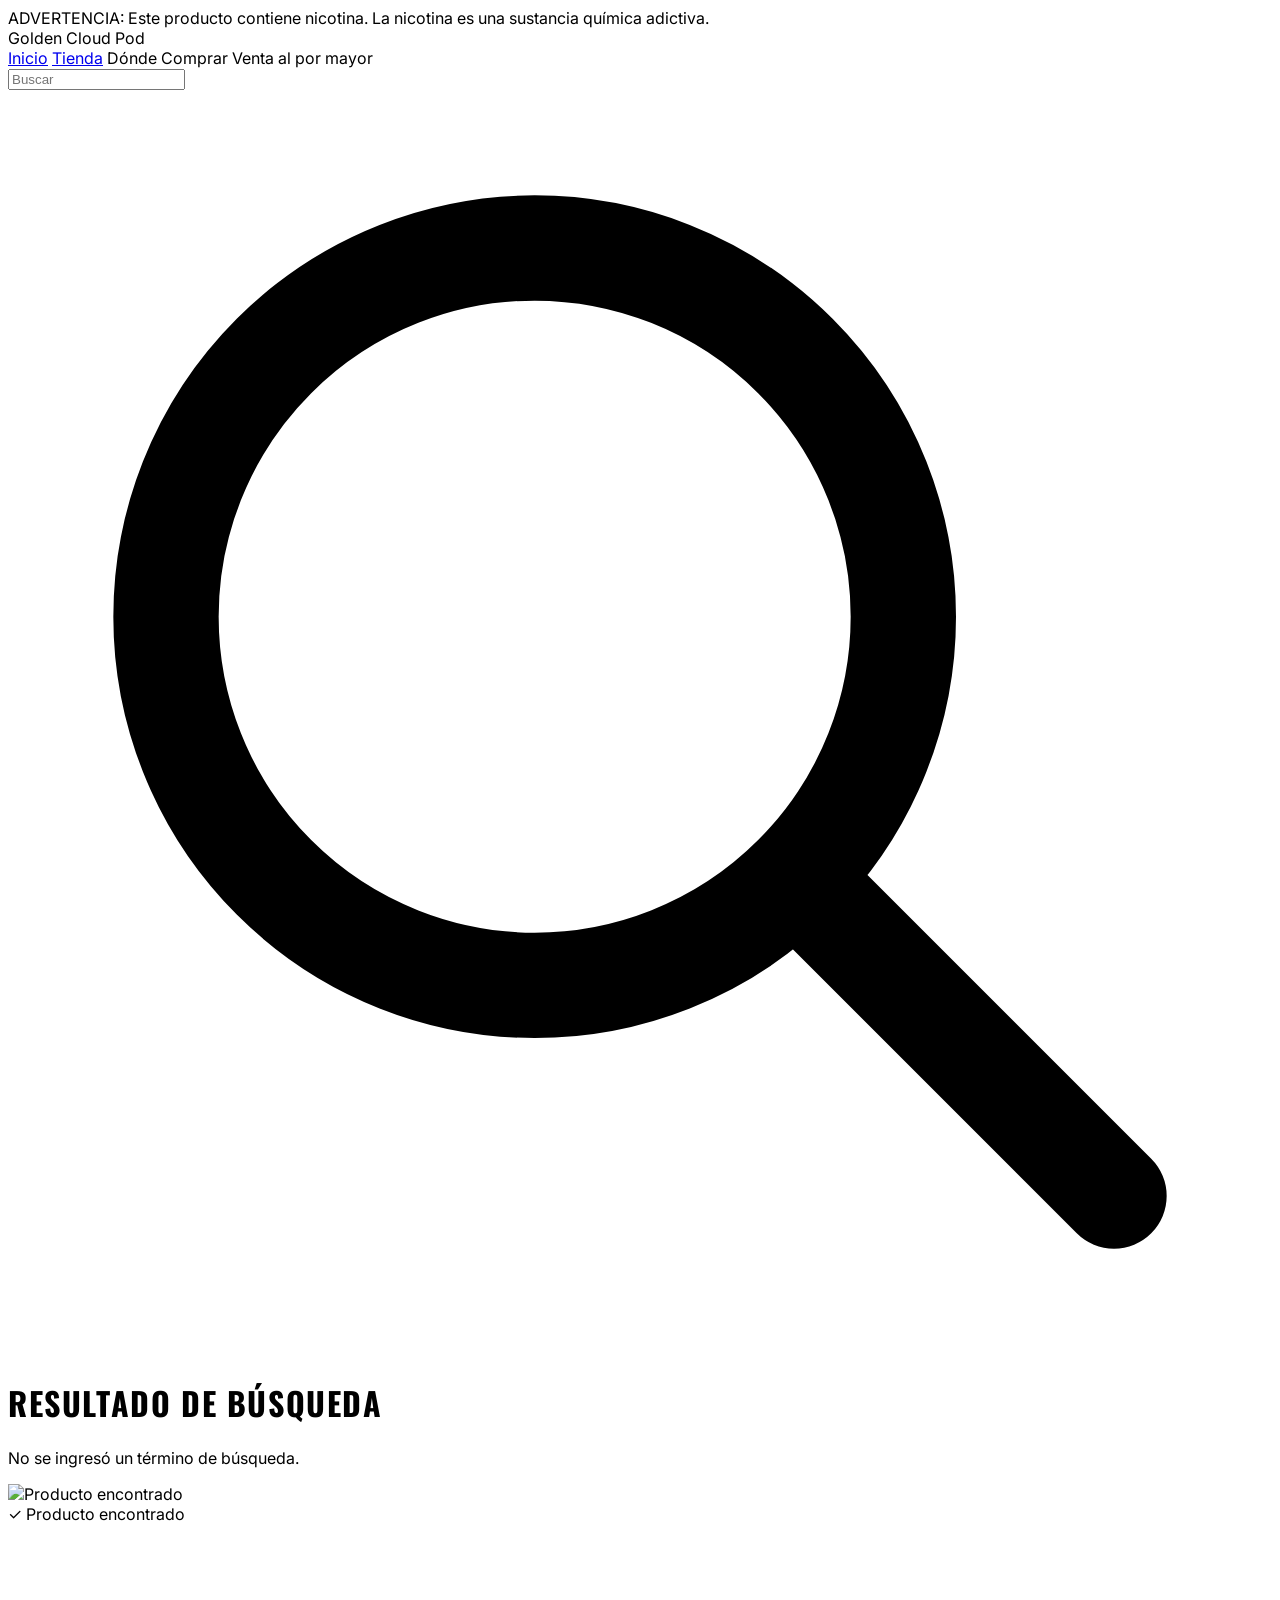
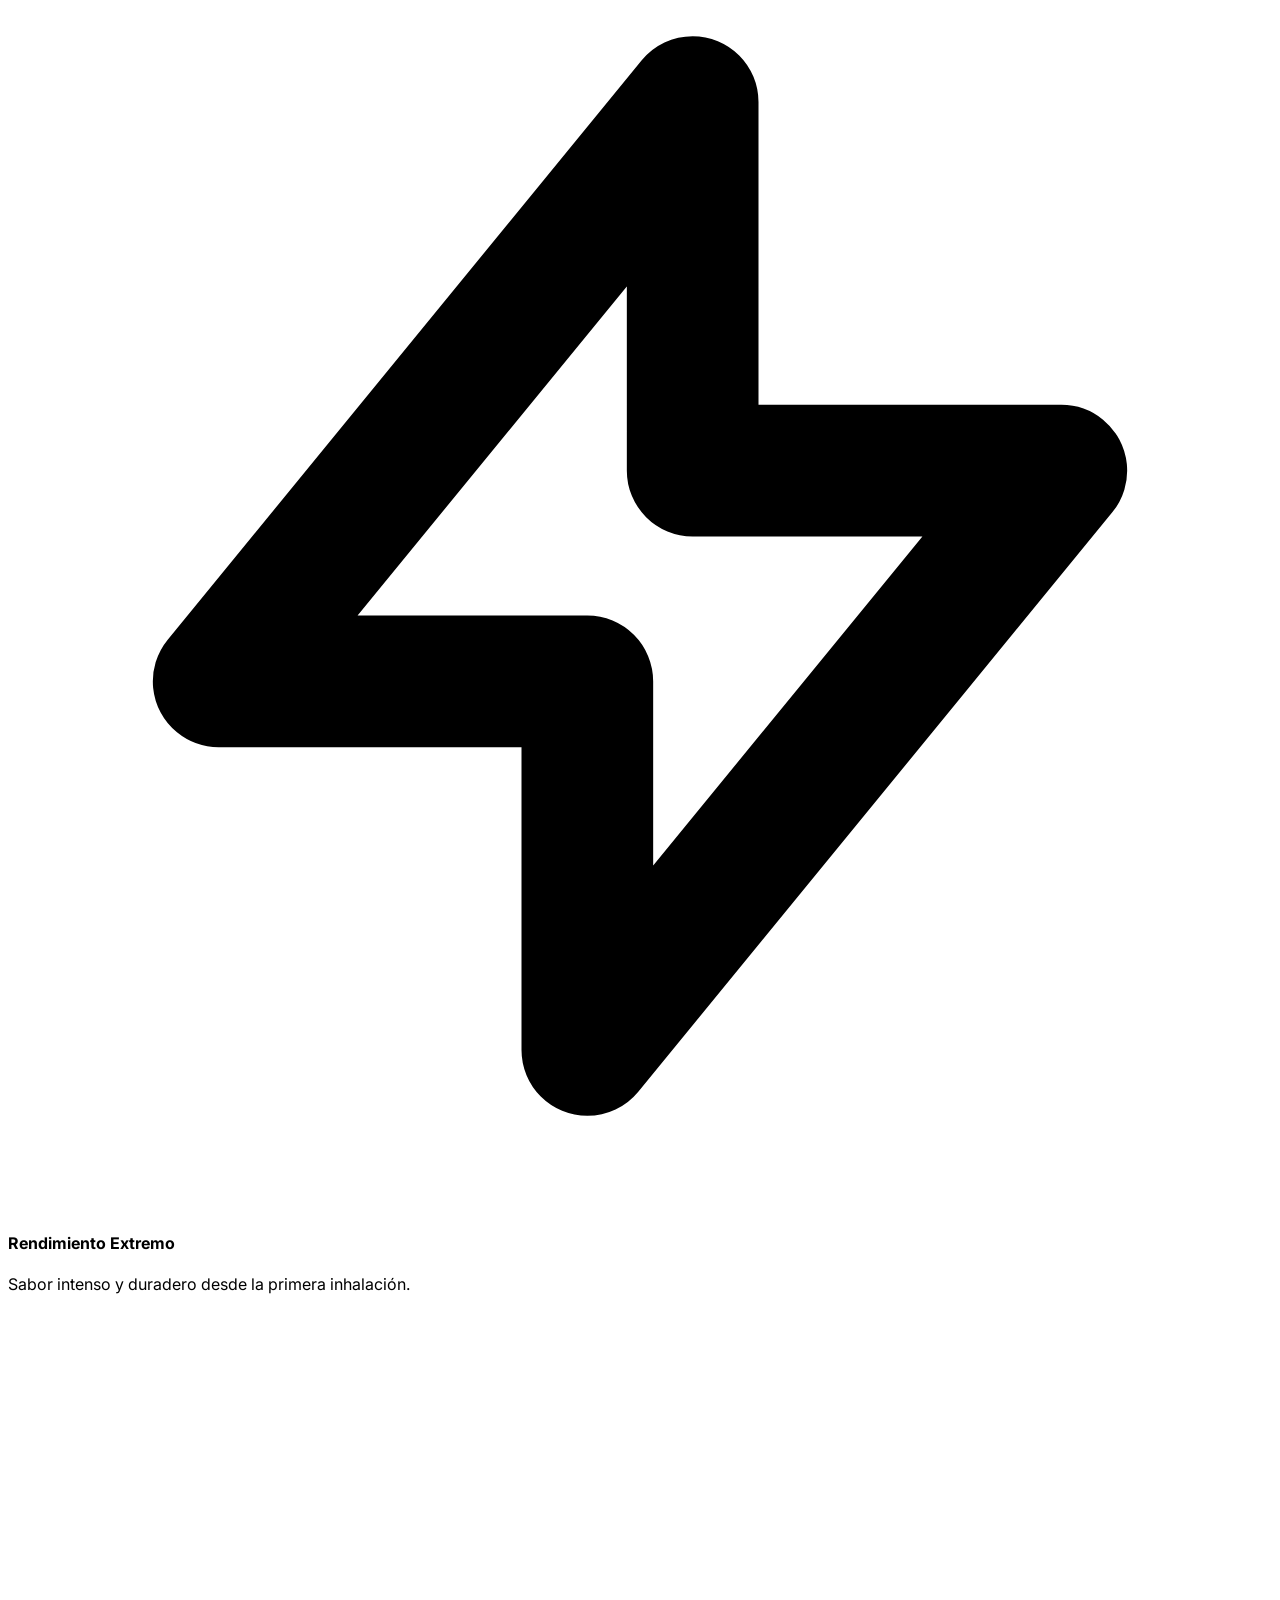
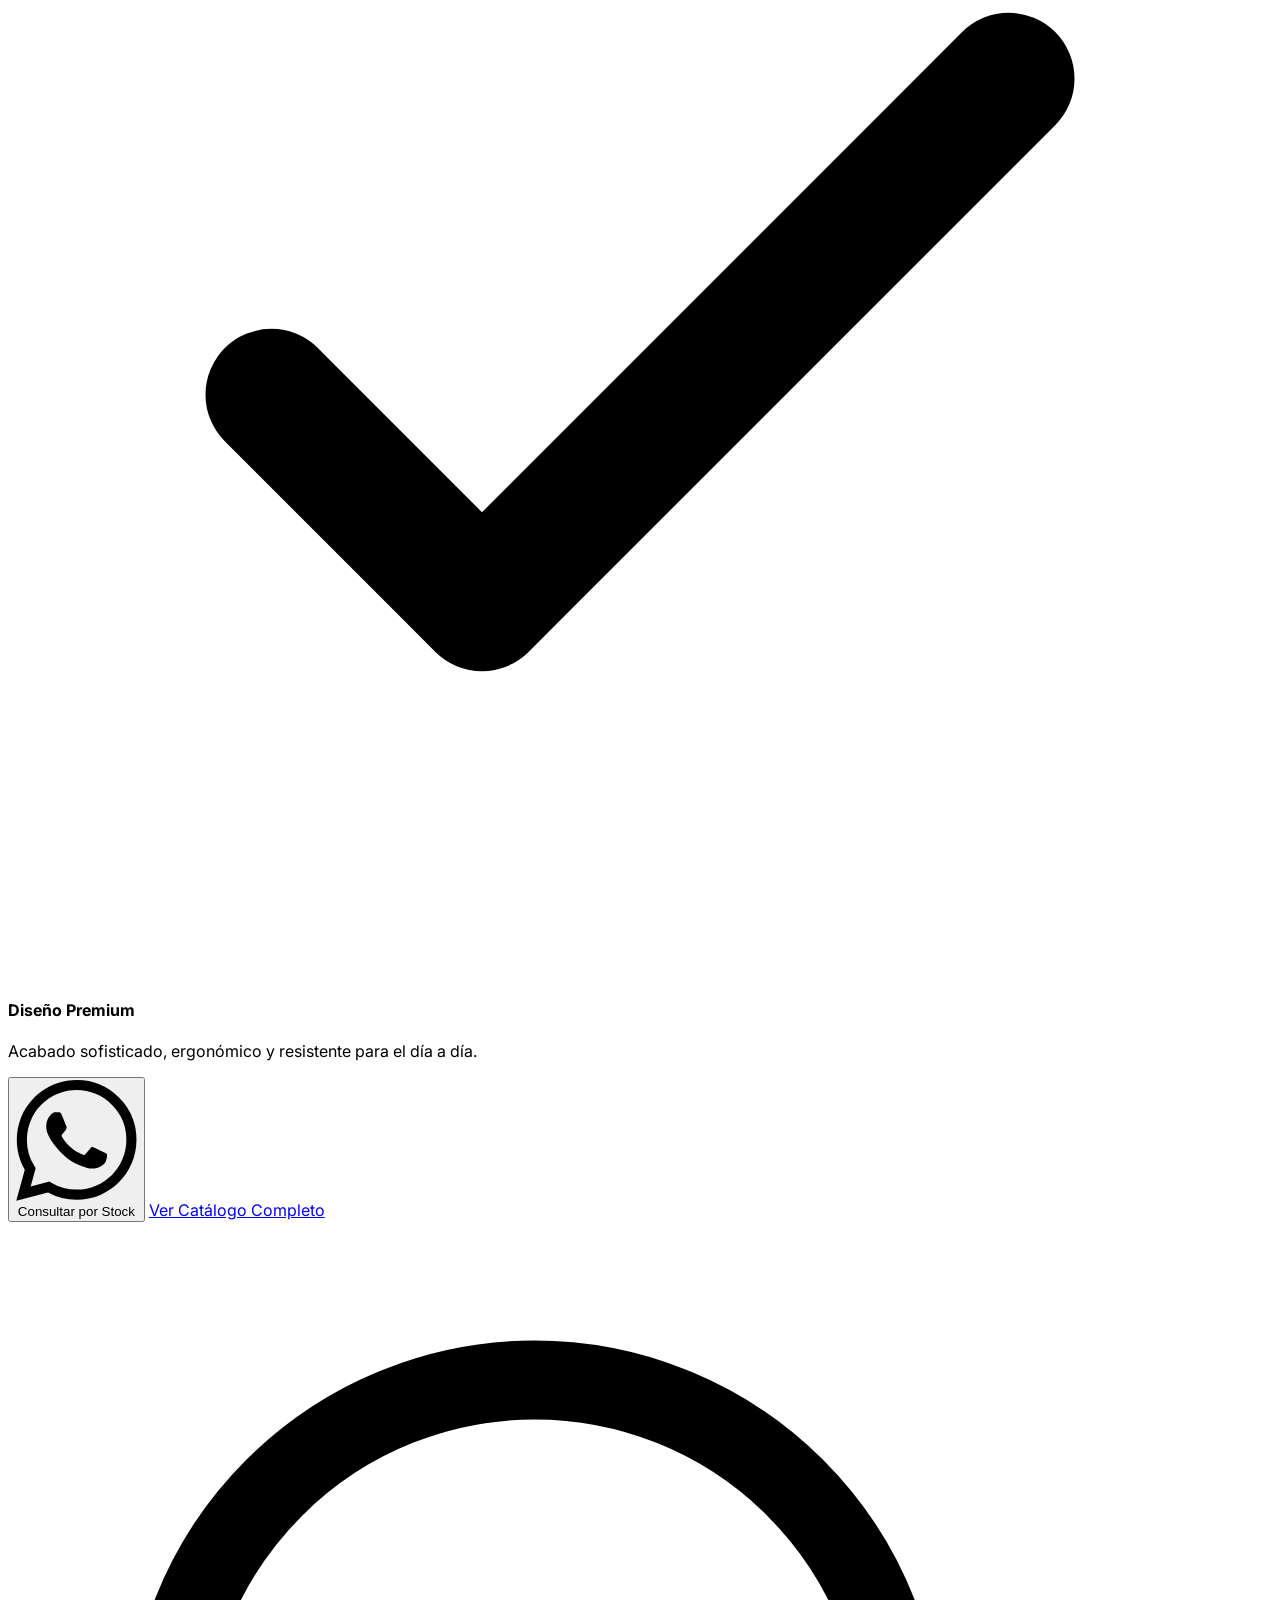
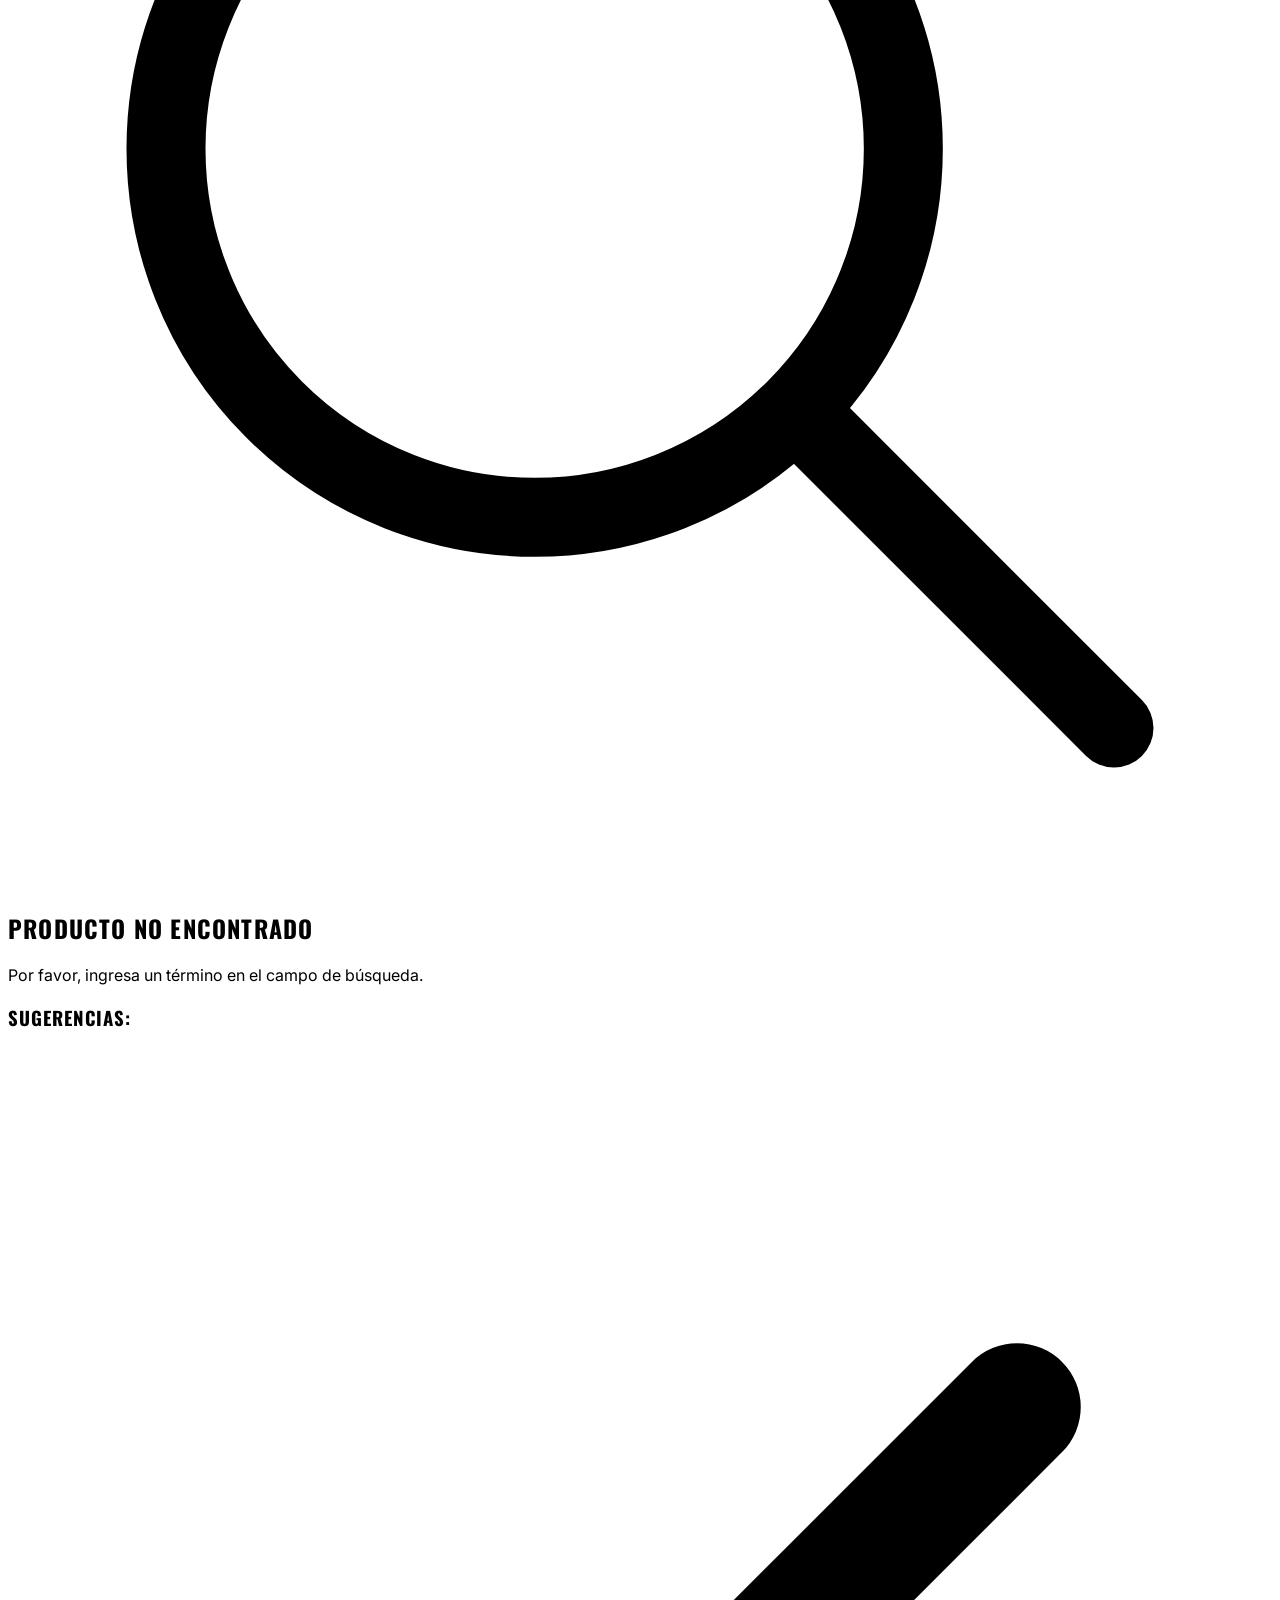
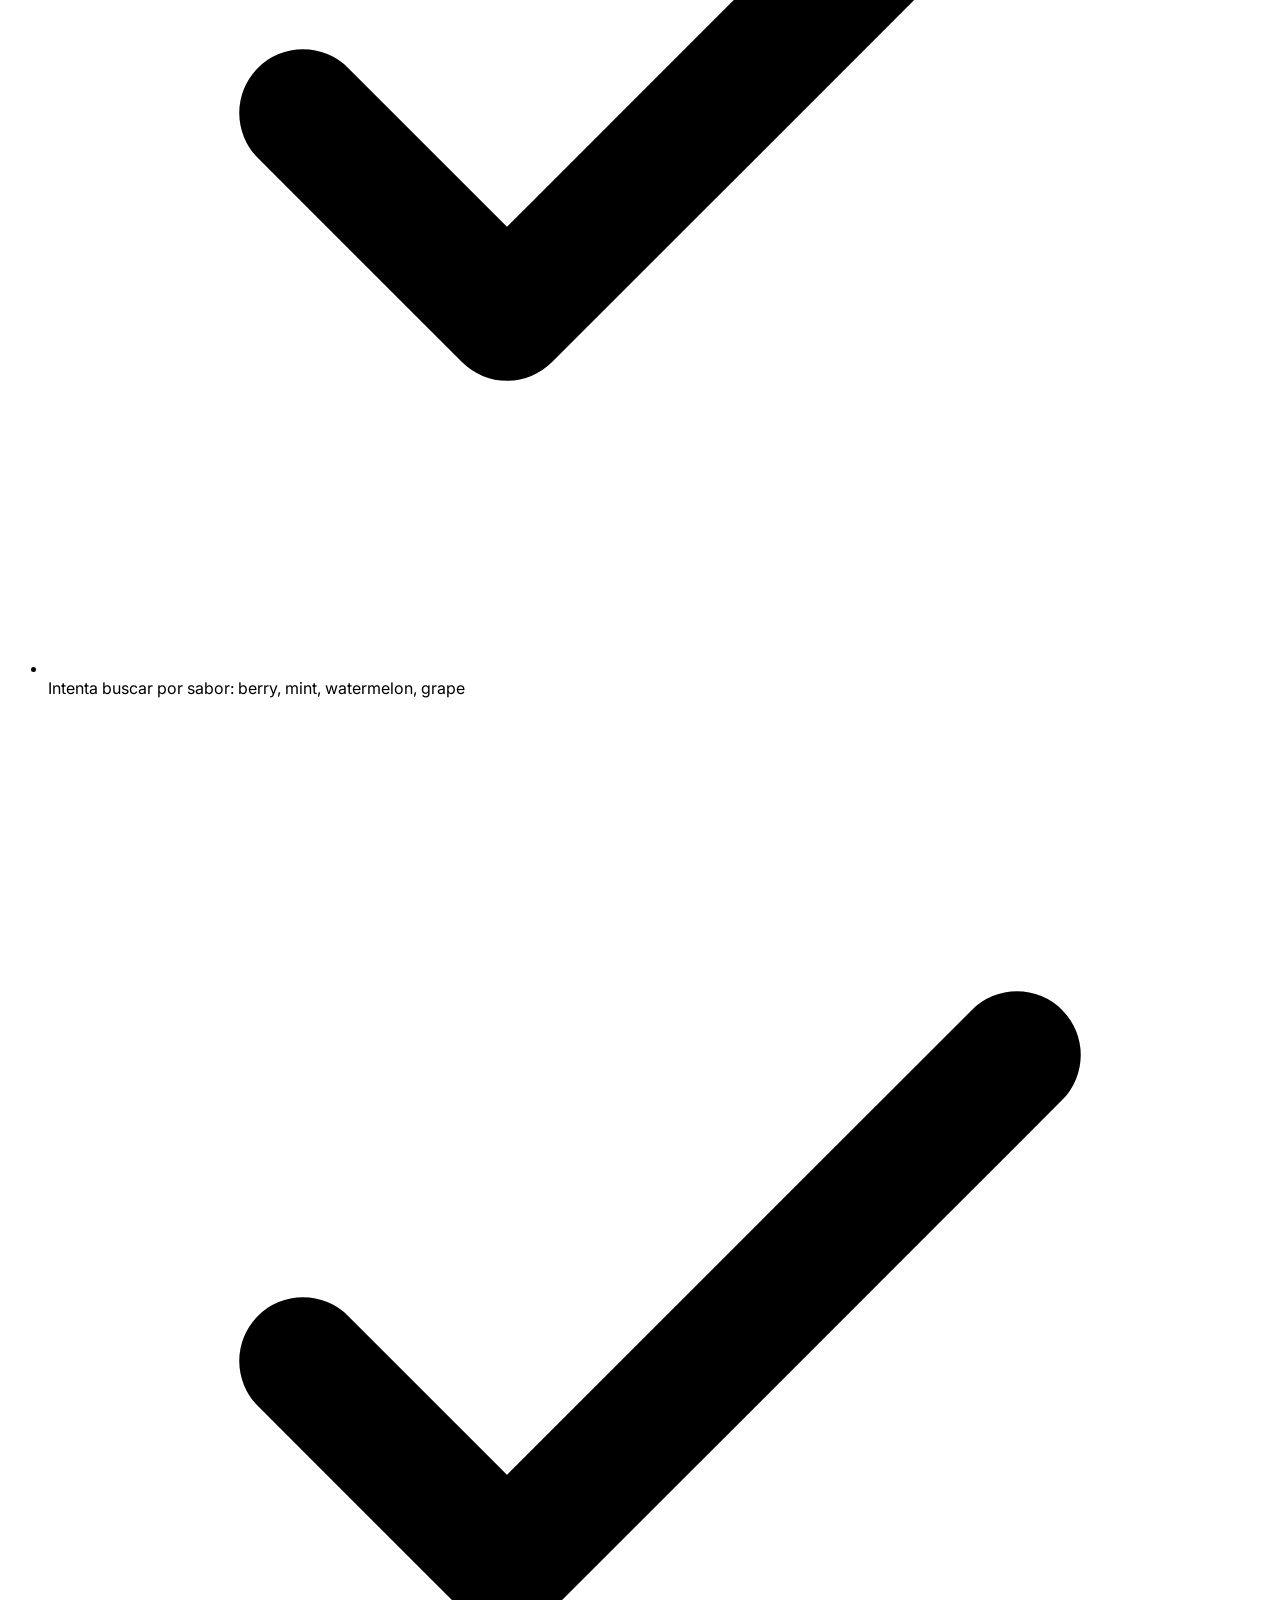
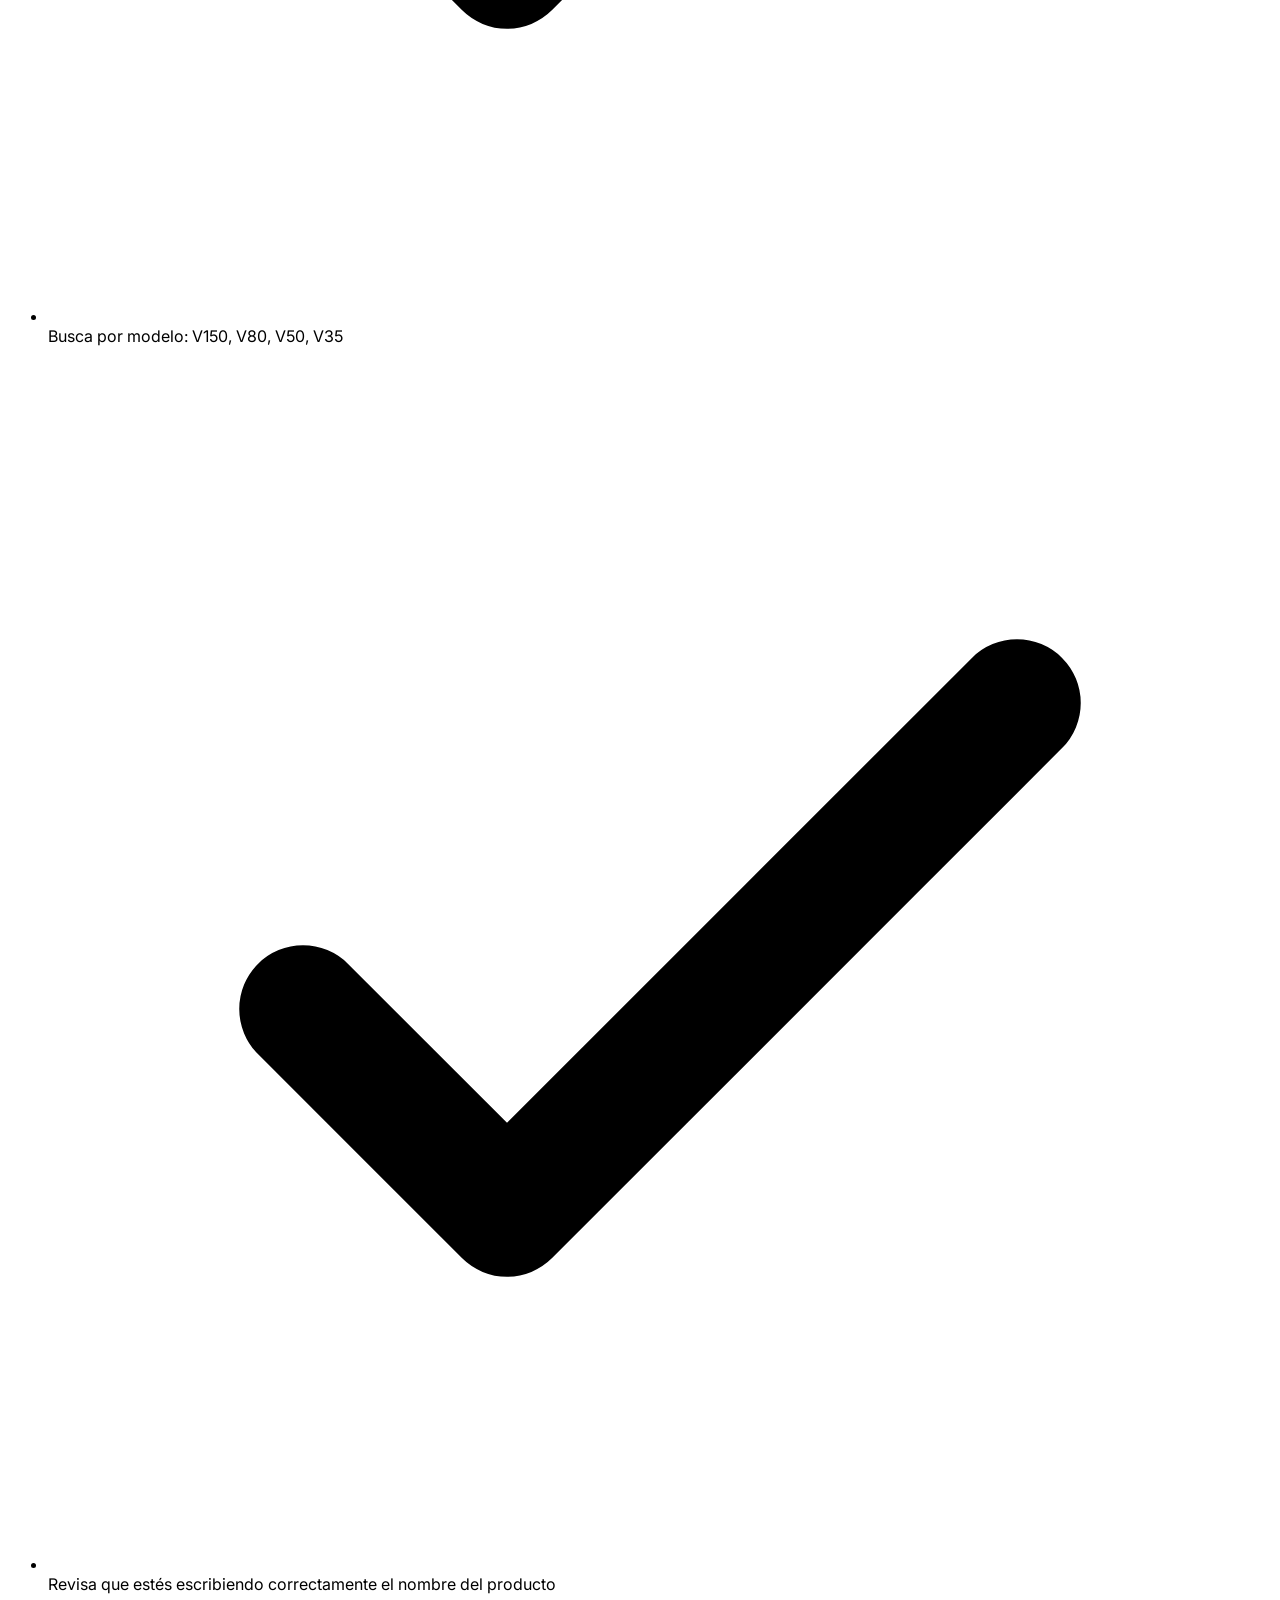
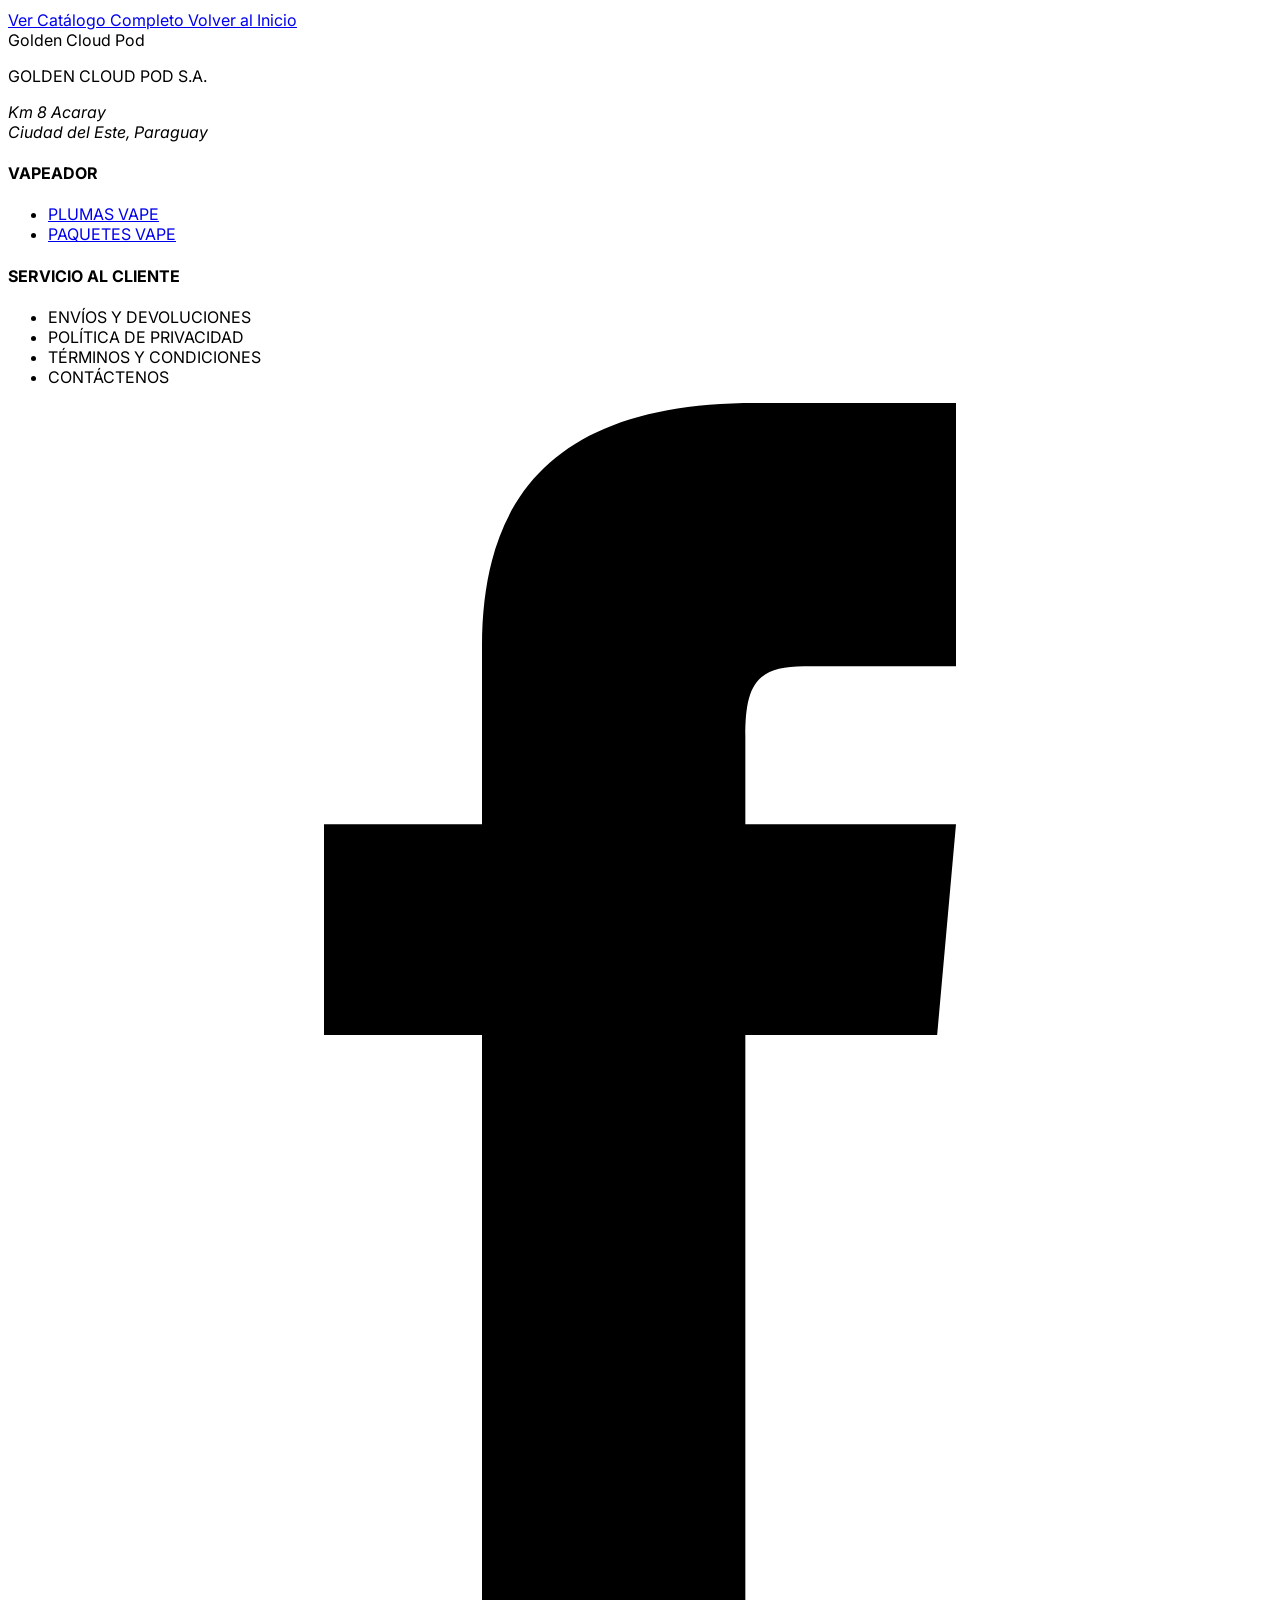
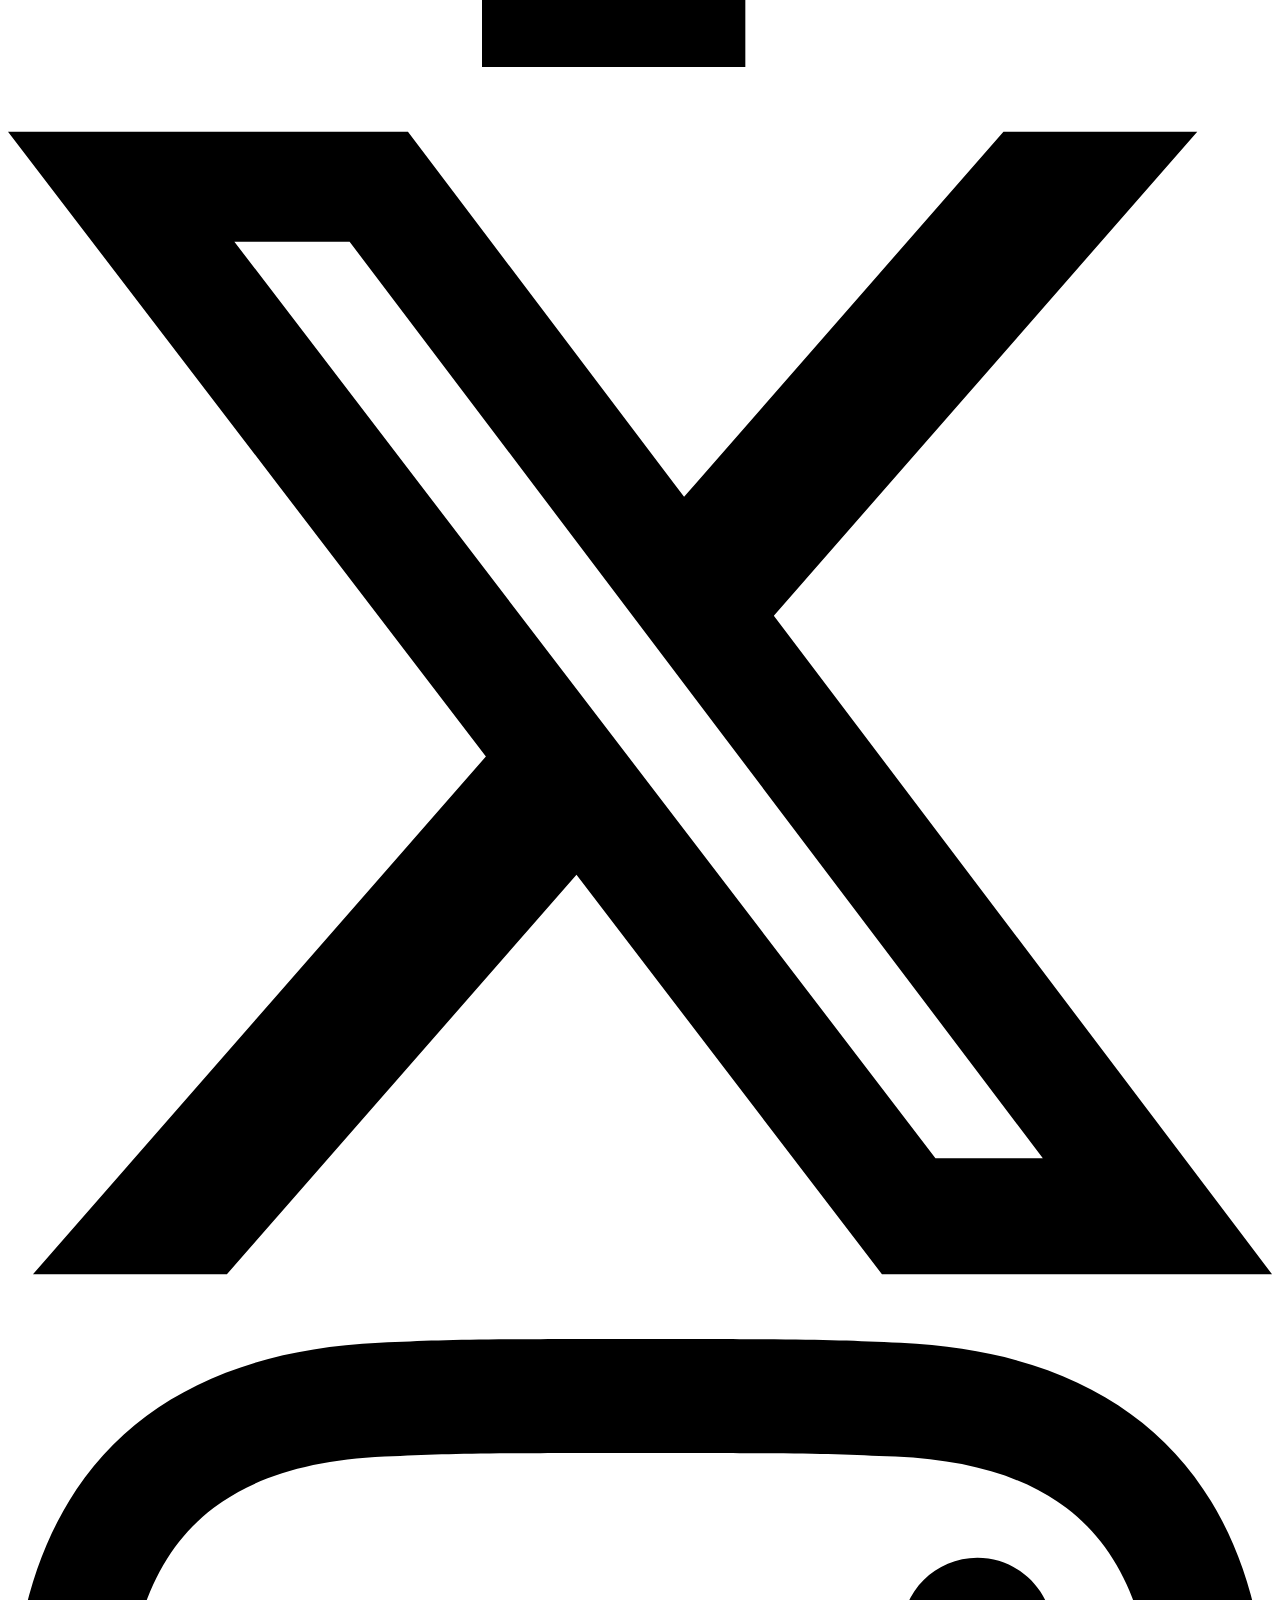
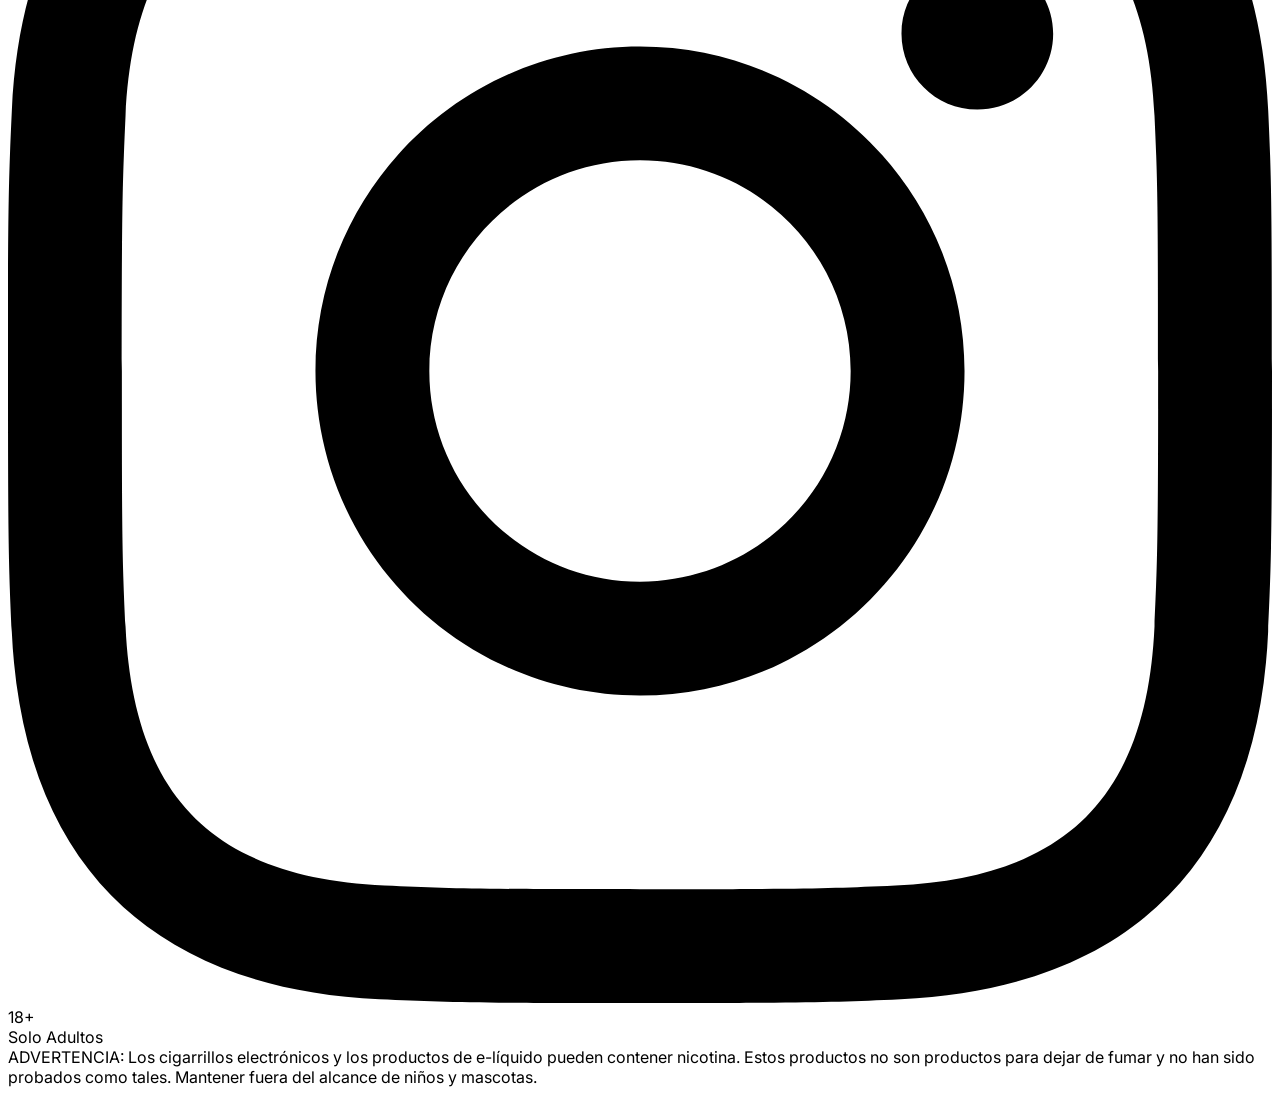
==== busqueda.html @ 4b529cdd "agregue funcionalidad al boton de busqueda" ====
<!DOCTYPE html>
<html lang="es">

<head>
  <meta charset="utf-8" />
  <meta content="width=device-width, initial-scale=1.0" name="viewport" />
  <title>Resultado de Búsqueda - Golden Cloud Pod</title>

  <!-- SEO -->
  <meta name="description" content="Resultado de búsqueda de productos Golden Cloud Pod." />

  <!-- CDN de Tailwind CSS -->
  <script src="https://cdn.tailwindcss.com?plugins=forms,container-queries"></script>

  <!-- Fuentes de Google -->
  <link href="https://fonts.googleapis.com" rel="preconnect" />
  <link crossorigin="" href="https://fonts.gstatic.com" rel="preconnect" />
  <link
    href="https://fonts.googleapis.com/css2?family=Inter:wght@400;700;900&amp;family=Oswald:wght@500;700&amp;display=swap"
    rel="stylesheet" />

  <link rel="stylesheet" href="styles.css" />
</head>

<body class="bg-gray-50 text-gray-900 min-h-screen flex flex-col">

  <!-- Banner Superior -->
  <div
    class="bg-black text-white py-2 text-center text-[10px] md:text-xs font-bold tracking-widest uppercase border-b border-gray-800">
    ADVERTENCIA: Este producto contiene nicotina. La nicotina es una sustancia química adictiva.
  </div>

  <!-- Navegación -->
  <header class="sticky top-0 z-50 glass-nav border-b border-gray-100 bg-white">
    <nav class="container mx-auto px-4 h-16 md:h-20 flex items-center justify-between">
      <!-- Logotipo -->
      <div class="flex-shrink-0 cursor-pointer" onclick="window.location.href='index.html'">
        <span class="text-2xl font-black tracking-tighter italic">Golden Cloud Pod</span>
      </div>

      <!-- Menú de Escritorio -->
      <div class="hidden md:flex items-center space-x-8 text-sm font-semibold uppercase tracking-wider">
        <a href="index.html" class="hover:text-gray-500 transition-colors cursor-pointer">Inicio</a>
        <a href="tienda.html" class="hover:text-gray-500 transition-colors cursor-pointer">Tienda</a>
        <a class="hover:text-gray-500 transition-colors cursor-pointer"
          onclick="showNotification('Busca tu tienda local en la página interactiva que lanzaremos pronto.')">Dónde
          Comprar</a>
        <a class="hover:text-gray-500 transition-colors cursor-pointer"
          onclick="showNotification('El portal mayorista estará disponible próximamente.')">Venta al por mayor</a>
      </div>

      <!-- Iconos -->
      <div class="flex items-center space-x-5">
        <div class="hidden sm:block relative">
          <input id="search-input"
            class="bg-gray-100 border-none rounded-full px-4 py-1 text-sm focus:ring-1 focus:ring-black w-32 md:w-48"
            placeholder="Buscar" type="text" onkeydown="handleSearch(event)" />
          <svg onclick="triggerSearch()" class="w-4 h-4 absolute right-3 top-2 text-gray-400 cursor-pointer hover:text-black transition-colors" fill="none" stroke="currentColor"
            viewBox="0 0 24 24">
            <path stroke-linecap="round" stroke-linejoin="round" stroke-width="2"
              d="M21 21l-6-6m2-5a7 7 0 11-14 0 7 7 0 0114 0z"></path>
          </svg>
        </div>
      </div>
    </nav>
  </header>

  <!-- Contenido de Resultados -->
  <main class="flex-grow">
    <!-- Encabezado de búsqueda -->
    <div class="bg-[#1a1a1a] text-white py-12 md:py-16 text-center">
      <h1 class="text-3xl md:text-5xl font-black italic tracking-widest uppercase text-lime-400">RESULTADO DE BÚSQUEDA</h1>
      <p id="search-query-display" class="mt-4 text-gray-300 font-bold uppercase tracking-wider max-w-2xl mx-auto px-4"></p>
    </div>

    <!-- Resultado: Producto Encontrado -->
    <div id="result-found" class="hidden py-16">
      <div class="container mx-auto px-4">
        <div class="max-w-5xl mx-auto bg-white rounded-3xl shadow-2xl overflow-hidden border border-gray-100">
          <div class="flex flex-col md:flex-row">
            <!-- Imagen -->
            <div class="w-full md:w-1/2 bg-gradient-to-br from-gray-50 to-gray-100 p-10 md:p-16 flex items-center justify-center relative">
              <div class="absolute top-6 left-6 z-10">
                <span id="result-badge" class="bg-black text-white text-xs font-bold px-3 py-1 rounded-full uppercase tracking-wider"></span>
              </div>
              <img id="result-img" src="" alt="Producto encontrado"
                class="max-h-[55vh] object-contain drop-shadow-2xl hover:scale-105 transition-transform duration-500" />
            </div>

            <!-- Detalles -->
            <div class="w-full md:w-1/2 p-8 md:p-12 flex flex-col justify-center">
              <div class="mb-2">
                <span class="inline-block bg-lime-100 text-lime-700 text-xs font-bold uppercase px-3 py-1 rounded-full tracking-wider">✓ Producto encontrado</span>
              </div>
              <h2 id="result-title" class="text-4xl md:text-5xl font-black italic uppercase tracking-wider mb-2 text-black"></h2>
              <h3 id="result-flavor" class="text-xl md:text-2xl font-bold text-gray-500 mb-8 uppercase"></h3>

              <div class="space-y-4 mb-10">
                <div class="flex items-start gap-4">
                  <div class="bg-lime-100 p-2 rounded-full flex-shrink-0">
                    <svg class="w-5 h-5 text-lime-600" fill="none" stroke="currentColor" viewBox="0 0 24 24">
                      <path stroke-linecap="round" stroke-linejoin="round" stroke-width="2.5"
                        d="M13 10V3L4 14h7v7l9-11h-7z"></path>
                    </svg>
                  </div>
                  <div>
                    <h4 class="font-bold text-sm uppercase text-gray-900">Rendimiento Extremo</h4>
                    <p class="font-medium text-sm text-gray-600">Sabor intenso y duradero desde la primera inhalación.
                    </p>
                  </div>
                </div>
                <div class="flex items-start gap-4">
                  <div class="bg-lime-100 p-2 rounded-full flex-shrink-0">
                    <svg class="w-5 h-5 text-lime-600" fill="none" stroke="currentColor" viewBox="0 0 24 24">
                      <path stroke-linecap="round" stroke-linejoin="round" stroke-width="2.5" d="M5 13l4 4L19 7">
                      </path>
                    </svg>
                  </div>
                  <div>
                    <h4 class="font-bold text-sm uppercase text-gray-900">Diseño Premium</h4>
                    <p class="font-medium text-sm text-gray-600">Acabado sofisticado, ergonómico y resistente para el
                      día a día.</p>
                  </div>
                </div>
              </div>

              <button id="result-whatsapp-btn"
                class="bg-[#25D366] hover:bg-[#128C7E] text-white font-black px-8 py-4 rounded-full text-sm md:text-md transition-transform hover:scale-105 shadow-xl uppercase tracking-widest flex justify-center items-center gap-3 w-full mb-4">
                <svg class="w-5 h-5" fill="currentColor" viewBox="0 0 24 24">
                  <path
                    d="M17.472 14.382c-.297-.149-1.758-.867-2.03-.967-.273-.099-.471-.148-.67.15-.197.297-.767.966-.94 1.164-.173.199-.347.223-.644.075-.297-.15-1.255-.463-2.39-1.475-.883-.788-1.48-1.761-1.653-2.059-.173-.297-.018-.458.13-.606.134-.133.298-.347.446-.52.149-.174.198-.298.298-.497.099-.198.05-.371-.025-.52-.075-.149-.669-1.612-.916-2.207-.242-.579-.487-.5-.669-.51-.173-.008-.371-.01-.57-.01-.198 0-.52.074-.792.372-.272.297-1.04 1.016-1.04 2.479 0 1.462 1.065 2.875 1.213 3.074.149.198 2.096 3.2 5.077 4.487.709.306 1.262.489 1.694.625.712.227 1.36.195 1.871.118.571-.085 1.758-.719 2.006-1.413.248-.694.248-1.289.173-1.413-.074-.124-.272-.198-.57-.347m-5.421 7.403h-.004a9.87 9.87 0 01-5.031-1.378l-.361-.214-3.741.982.998-3.648-.235-.374a9.86 9.86 0 01-1.51-5.26c.001-5.45 4.436-9.884 9.888-9.884 2.64 0 5.122 1.03 6.988 2.898a9.825 9.825 0 012.893 6.994c-.003 5.45-4.437 9.884-9.885 9.884m8.413-18.297A11.815 11.815 0 0012.05 0C5.495 0 .16 5.335.157 11.892c0 2.096.547 4.142 1.588 5.945L.057 24l6.305-1.654a11.882 11.882 0 005.683 1.448h.005c6.554 0 11.89-5.335 11.893-11.893a11.821 11.821 0 00-3.48-8.413z" />
                </svg>
                Consultar por Stock
              </button>

              <a href="tienda.html"
                class="inline-block text-center border-2 border-black text-black font-bold px-8 py-3 rounded-full text-sm transition-all uppercase tracking-widest hover:bg-black hover:text-white">
                Ver Catálogo Completo
              </a>
            </div>
          </div>
        </div>
      </div>
    </div>

    <!-- Resultado: No Encontrado -->
    <div id="result-not-found" class="hidden py-16">
      <div class="container mx-auto px-4">
        <div class="max-w-2xl mx-auto text-center">
          <!-- Ícono -->
          <div class="mb-8">
            <div class="w-28 h-28 mx-auto bg-gray-100 rounded-full flex items-center justify-center">
              <svg class="w-14 h-14 text-gray-300" fill="none" stroke="currentColor" viewBox="0 0 24 24">
                <path stroke-linecap="round" stroke-linejoin="round" stroke-width="1.5"
                  d="M21 21l-6-6m2-5a7 7 0 11-14 0 7 7 0 0114 0z"></path>
              </svg>
            </div>
          </div>

          <h2 class="text-3xl md:text-4xl font-black italic uppercase tracking-wider mb-4 text-gray-800">Producto No Encontrado</h2>
          <p id="not-found-message" class="text-gray-500 font-medium text-lg mb-10 max-w-lg mx-auto"></p>

          <!-- Sugerencias -->
          <div class="bg-white rounded-2xl shadow-lg p-8 mb-10 border border-gray-100 text-left">
            <h3 class="font-black uppercase tracking-wider text-sm mb-4 text-gray-700">Sugerencias:</h3>
            <ul class="space-y-3 text-sm text-gray-600 font-medium">
              <li class="flex items-center gap-3">
                <svg class="w-4 h-4 text-lime-500 flex-shrink-0" fill="none" stroke="currentColor" viewBox="0 0 24 24"><path stroke-linecap="round" stroke-linejoin="round" stroke-width="2.5" d="M5 13l4 4L19 7"></path></svg>
                Intenta buscar por sabor: <span class="font-bold text-black">berry, mint, watermelon, grape</span>
              </li>
              <li class="flex items-center gap-3">
                <svg class="w-4 h-4 text-lime-500 flex-shrink-0" fill="none" stroke="currentColor" viewBox="0 0 24 24"><path stroke-linecap="round" stroke-linejoin="round" stroke-width="2.5" d="M5 13l4 4L19 7"></path></svg>
                Busca por modelo: <span class="font-bold text-black">V150, V80, V50, V35</span>
              </li>
              <li class="flex items-center gap-3">
                <svg class="w-4 h-4 text-lime-500 flex-shrink-0" fill="none" stroke="currentColor" viewBox="0 0 24 24"><path stroke-linecap="round" stroke-linejoin="round" stroke-width="2.5" d="M5 13l4 4L19 7"></path></svg>
                Revisa que estés escribiendo correctamente el nombre del producto
              </li>
            </ul>
          </div>

          <div class="flex flex-col sm:flex-row gap-4 justify-center">
            <a href="tienda.html"
              class="inline-block border-2 border-black text-black font-bold px-10 py-3 rounded-full text-sm transition-all uppercase tracking-widest hover:bg-black hover:text-white">
              Ver Catálogo Completo
            </a>
            <a href="index.html"
              class="inline-block bg-black text-white font-bold px-10 py-3 rounded-full text-sm transition-all uppercase tracking-widest hover:bg-gray-800">
              Volver al Inicio
            </a>
          </div>
        </div>
      </div>
    </div>
  </main>

  <!-- Pie de Página -->
  <footer id="site-footer" class="bg-white pt-16 pb-8 border-t border-gray-100 mt-auto">
    <div class="container mx-auto px-4">
      <div class="grid grid-cols-1 md:grid-cols-4 gap-12 mb-16">
        <div class="col-span-1">
          <div class="text-3xl font-black italic mb-6">Golden Cloud Pod</div>
          <p class="text-sm font-bold mb-4 uppercase">GOLDEN CLOUD POD S.A.</p>
          <address class="text-xs text-gray-500 not-italic space-y-1">
            Km 8 Acaray<br />
            Ciudad del Este, Paraguay<br />
          </address>
        </div>

        <div>
          <h4 class="font-black mb-6 uppercase tracking-widest border-b border-black pb-2 inline-block">VAPEADOR</h4>
          <ul class="text-xs font-bold uppercase space-y-3">
            <li><a class="hover:underline cursor-pointer" href="tienda.html">PLUMAS VAPE</a></li>
            <li><a class="hover:underline cursor-pointer" href="tienda.html">PAQUETES VAPE</a></li>
          </ul>
        </div>

        <div>
          <h4 class="font-black mb-6 uppercase tracking-widest border-b border-black pb-2 inline-block">SERVICIO AL
            CLIENTE</h4>
          <ul class="text-xs font-bold uppercase space-y-3">
            <li><a class="hover:underline cursor-pointer">ENVÍOS Y DEVOLUCIONES</a></li>
            <li><a class="hover:underline cursor-pointer">POLÍTICA DE PRIVACIDAD</a></li>
            <li><a class="hover:underline cursor-pointer">TÉRMINOS Y CONDICIONES</a></li>
            <li><a class="hover:underline cursor-pointer">CONTÁCTENOS</a></li>
          </ul>
        </div>

        <div>
          <div class="flex space-x-6 mb-8">
            <a class="text-black hover:text-gray-500 transition-colors cursor-pointer" aria-label="Facebook">
              <svg class="w-6 h-6 fill-current" viewBox="0 0 24 24">
                <path
                  d="M9 8h-3v4h3v12h5v-12h3.642l.358-4h-4v-1.667c0-.955.192-1.333 1.115-1.333h2.885v-5h-3.808c-3.596 0-5.192 1.583-5.192 4.615v3.385z">
                </path>
              </svg>
            </a>
            <a class="text-black hover:text-gray-500 transition-colors cursor-pointer" aria-label="X (Twitter)">
              <svg class="w-6 h-6 fill-current" viewBox="0 0 24 24">
                <path
                  d="M18.901 1.153h3.68l-8.04 9.19L24 22.846h-7.406l-5.8-7.584-6.638 7.584H.474l8.6-9.83L0 1.154h7.594l5.243 6.932ZM17.61 20.644h2.039L6.486 3.24H4.298Z">
                </path>
              </svg>
            </a>
            <a class="text-black hover:text-gray-500 transition-colors cursor-pointer" aria-label="Instagram">
              <svg class="w-6 h-6 fill-current" viewBox="0 0 24 24">
                <path
                  d="M12 2.163c3.204 0 3.584.012 4.85.07 3.252.148 4.771 1.691 4.919 4.919.058 1.265.069 1.645.069 4.849 0 3.205-.012 3.584-.069 4.849-.149 3.225-1.664 4.771-4.919 4.919-1.266.058-1.644.07-4.85.07-3.204 0-3.584-.012-4.849-.07-3.26-.149-4.771-1.699-4.919-4.92-.058-1.265-.07-1.644-.07-4.849 0-3.204.013-3.583.07-4.849.149-3.227 1.664-4.771 4.919-4.919 1.266-.057 1.645-.069 4.849-.069zm0-2.163c-3.259 0-3.667.014-4.947.072-4.358.2-6.78 2.618-6.98 6.98-.059 1.281-.073 1.689-.073 4.948 0 3.259.014 3.668.072 4.948.2 4.358 2.618 6.78 6.98 6.98 1.281.058 1.689.072 4.948.072 3.259 0 3.668-.014 4.948-.072 4.354-.2 6.782-2.618 6.979-6.98.059-1.28.073-1.689.073-4.948 0-3.259-.014-3.667-.072-4.947-.196-4.354-2.617-6.78-6.979-6.98-1.281-.059-1.69-.073-4.949-.073zm0 5.838c-3.403 0-6.162 2.759-6.162 6.162s2.759 6.163 6.162 6.163 6.162-2.759 6.162-6.163c0-3.403-2.759-6.162-6.162-6.162zm0 10.162c-2.209 0-4-1.79-4-4 0-2.209 1.791-4 4-4s4 1.791 4 4c0 2.21-1.791 4-4 4zm6.406-11.845c-.796 0-1.441.645-1.441 1.44s.645 1.44 1.441 1.44c.795 0 1.439-.645 1.439-1.44s-.644-1.44-1.439-1.44z">
                </path>
              </svg>
            </a>
          </div>
          <div class="flex items-center space-x-2">
            <div
              class="w-8 h-8 bg-green-500 rounded-full flex items-center justify-center text-white text-[10px] font-bold italic">
              18+</div>
            <span class="text-xs font-bold uppercase">Solo Adultos</span>
          </div>
        </div>
      </div>

      <div class="border-t border-gray-100 pt-8 text-[10px] text-gray-400 leading-relaxed text-center px-4">
        ADVERTENCIA: Los cigarrillos electrónicos y los productos de e-líquido pueden contener nicotina. Estos productos
        no son productos para dejar de fumar y no han sido probados como tales. Mantener fuera del alcance de niños y
        mascotas.
      </div>
    </div>
  </footer>

  <!-- Contenedor de Notificaciones -->
  <div id="toast-container" class="fixed bottom-4 right-4 z-50 flex flex-col space-y-2"></div>

  <!-- Scripts -->
  <script src="scripts.js"></script>
  <script>
    // Base de datos de todos los productos
    const productCatalog = [
      // V150
      { family: 'V150 Pro', flavor: 'Berry Blast', category: 'V150', image: 'images/V150/V150-FLAVOURSBERRY-BLAST_5000x.png' },
      { family: 'V150 Pro', flavor: 'Green Apple', category: 'V150', image: 'images/V150/V150-FLAVOURSGREEN-APPLE_5000x.png' },
      { family: 'V150 Pro', flavor: 'Icy Mint', category: 'V150', image: 'images/V150/V150-FLAVOURSICY-MINT_5000x.webp' },
      { family: 'V150 Pro', flavor: 'Menthol', category: 'V150', image: 'images/V150/V150-FLAVOURSMENTHOL_5000x.png' },
      { family: 'V150 Pro', flavor: 'Pineapple Ice', category: 'V150', image: 'images/V150/V150-FLAVOURSPINEAPPLE-ICE_5000x.png' },
      { family: 'V150 Pro', flavor: 'Watermelon Ice', category: 'V150', image: 'images/V150/V150-FLAVOURSWATERMELON-ICE_508a585e-dd37-4c39-a2eb-050489e2054a_5000x.png' },
      // V80
      { family: 'V80', flavor: 'Banana Cherry', category: 'V80', image: 'images/V80/Banana_Cherry_5000x.png' },
      { family: 'V80', flavor: 'Banana Ice', category: 'V80', image: 'images/V80/Banana_Ice_5000x.png' },
      { family: 'V80', flavor: 'Blueberry Lemon', category: 'V80', image: 'images/V80/Blueberry_Lemon_5000x.png' },
      { family: 'V80', flavor: 'Cactus', category: 'V80', image: 'images/V80/Cactus_5000x.webp' },
      { family: 'V80', flavor: 'Grape Ice', category: 'V80', image: 'images/V80/Grape_Ice_5000x.png' },
      { family: 'V80', flavor: 'Grapefruit Mint', category: 'V80', image: 'images/V80/Grapefruit_Mint_5000x.png' },
      { family: 'V80', flavor: 'Green Apple', category: 'V80', image: 'images/V80/Green_Apple_5000x.png' },
      { family: 'V80', flavor: 'Icy Mint', category: 'V80', image: 'images/V80/Icy_Mint_5000x.webp' },
      { family: 'V80', flavor: 'Menthol', category: 'V80', image: 'images/V80/Menthol_5000x.png' },
      { family: 'V80', flavor: 'Passion Fruit Sour Kiwi', category: 'V80', image: 'images/V80/Passion_Fruit_Sour_Kiwi_5000x.png' },
      { family: 'V80', flavor: 'Strawberry Ice', category: 'V80', image: 'images/V80/Strawberry_Ice_5000x.png' },
      { family: 'V80', flavor: 'Strawberry Kiwi', category: 'V80', image: 'images/V80/Strawberry_Kiwi_5000x.webp' },
      { family: 'V80', flavor: 'Watermelon Ice', category: 'V80', image: 'images/V80/Watermelon_ICE_5000x.png' },
      // V50
      { family: 'V50', flavor: 'Aloe Grape', category: 'V50', image: 'images/V50/v50-singlesALOE-GRAPE_5000x.png' },
      { family: 'V50', flavor: 'Banana Ice', category: 'V50', image: 'images/V50/v50-singlesBANANA-ICE_5000x.png' },
      { family: 'V50', flavor: 'Blue Raspberry Ice', category: 'V50', image: 'images/V50/v50-singlesBLUE-RASPBERRY-ICE_5000x.webp' },
      { family: 'V50', flavor: 'Blueberry Ice', category: 'V50', image: 'images/V50/v50-singlesBLUEBERRY-ICE_5000x.png' },
      { family: 'V50', flavor: 'Green Apple', category: 'V50', image: 'images/V50/v50-singlesGREEN-APPLE_5000x.png' },
      { family: 'V50', flavor: 'Ice Mint', category: 'V50', image: 'images/V50/v50-singlesICE-MINT_5000x.png' },
      { family: 'V50', flavor: 'Peach Raspberry', category: 'V50', image: 'images/V50/v50-singlesPEACH-RASPBERRY_5000x.png' },
      { family: 'V50', flavor: 'Strawberry Banana', category: 'V50', image: 'images/V50/v50-singlesSTRAWBERRY-BANANA_5000x.png' },
      { family: 'V50', flavor: 'Strawberry Mango', category: 'V50', image: 'images/V50/v50-singlesSTRAWBERRY-MANGO_5000x.webp' },
      { family: 'V50', flavor: 'Watermelon Ice', category: 'V50', image: 'images/V50/v50-singlesWATERMELON-ICE_d53a309c-58d2-4f68-bd34-ecb69dadbba6_5000x.png' },
      // V35
      { family: 'V35', flavor: 'Blue Rasp Ice', category: 'V35', image: 'images/V35/V35-single-box_device-BlueRaspIce_5000x.jpg' },
      { family: 'V35', flavor: 'Mango Peach', category: 'V35', image: 'images/V35/V35-single-box_device-MangoPeach_5000x.jpg' },
      { family: 'V35', flavor: 'Raspberry Lemonade', category: 'V35', image: 'images/V35/V35-single-box_device-RaspberryLemonade_5000x.jpg' },
      { family: 'V35', flavor: 'Strawberry Apple Watermelon', category: 'V35', image: 'images/V35/V35-single-box_device-StrawberryAppleWatermelon_5000x.jpg' },
      { family: 'V35', flavor: 'Strawberry Kiwi', category: 'V35', image: 'images/V35/V35-single-box_device-StrawberryKiwi_5000x.webp' },
    ];

    // Leer el parámetro de búsqueda de la URL
    document.addEventListener('DOMContentLoaded', () => {
      const params = new URLSearchParams(window.location.search);
      const query = params.get('q') || '';

      // Mostrar qué se buscó
      const displayEl = document.getElementById('search-query-display');
      if (query) {
        displayEl.textContent = `Resultados para: "${query}"`;
      } else {
        displayEl.textContent = 'No se ingresó un término de búsqueda.';
        document.getElementById('result-not-found').classList.remove('hidden');
        document.getElementById('not-found-message').textContent = 'Por favor, ingresa un término en el campo de búsqueda.';
        return;
      }

      // Buscar coincidencia (parcial, case-insensitive)
      const q = query.toLowerCase().trim();
      const found = productCatalog.find(p => {
        const fullName = `${p.family} ${p.flavor}`.toLowerCase();
        const flavorOnly = p.flavor.toLowerCase();
        const categoryOnly = p.category.toLowerCase();
        return fullName.includes(q) || flavorOnly.includes(q) || categoryOnly.includes(q) || q.includes(flavorOnly) || q.includes(categoryOnly);
      });

      if (found) {
        // Mostrar producto encontrado
        document.getElementById('result-found').classList.remove('hidden');
        document.getElementById('result-title').textContent = found.family;
        document.getElementById('result-flavor').textContent = found.flavor;
        document.getElementById('result-badge').textContent = found.category;
        document.getElementById('result-img').src = found.image;
        document.getElementById('result-img').alt = `${found.family} ${found.flavor}`;

        // WhatsApp button
        const wpText = encodeURIComponent(`Hola, quisiera consultar características o stock sobre el Device: ${found.family} con sabor: ${found.flavor}`);
        const wpLink = `https://wa.me/?text=${wpText}`;
        document.getElementById('result-whatsapp-btn').onclick = () => window.open(wpLink, '_blank');
      } else {
        // No encontrado
        document.getElementById('result-not-found').classList.remove('hidden');
        document.getElementById('not-found-message').textContent = `No encontramos ningún producto que coincida con "${query}". Prueba con otro término.`;
      }
    });
  </script>
</body>

</html>
---- styles.css ----
body {
  font-family: 'Inter', sans-serif;
}

h1,
h2,
h3,
.heading-font {
  font-family: 'Oswald', sans-serif;
  text-transform: uppercase;
  letter-spacing: 0.05em;
}

.bg-subtle-pattern {
  background-color: #ffffff;
  background-image: radial-gradient(#e5e7eb 0.5px, transparent 0.5px), radial-gradient(#e5e7eb 0.5px, #ffffff 0.5px);
  background-size: 20px 20px;
  background-position: 0 0, 10px 10px;
}

.hero-gradient {
  background: linear-gradient(135deg, #f3f4f6 0%, #ffffff 100%);
}

.glass-nav {
  background: rgba(255, 255, 255, 0.9);
  backdrop-filter: blur(10px);
}

/* Animación para modales */
.modal-enter {
  opacity: 0;
  transform: scale(0.95);
}

.modal-enter-active {
  opacity: 1;
  transform: scale(1);
  transition: opacity 300ms, transform 300ms;
}

.modal-exit {
  opacity: 1;
  transform: scale(1);
}

.modal-exit-active {
  opacity: 0;
  transform: scale(0.95);
  transition: opacity 300ms, transform 300ms;
}

/* Ocultar barra de desplazamiento para contenedores scrollables horizontales */
.hide-scrollbar::-webkit-scrollbar {
  display: none;
}
.hide-scrollbar {
  -ms-overflow-style: none;  /* IE and Edge */
  scrollbar-width: none;  /* Firefox */
}
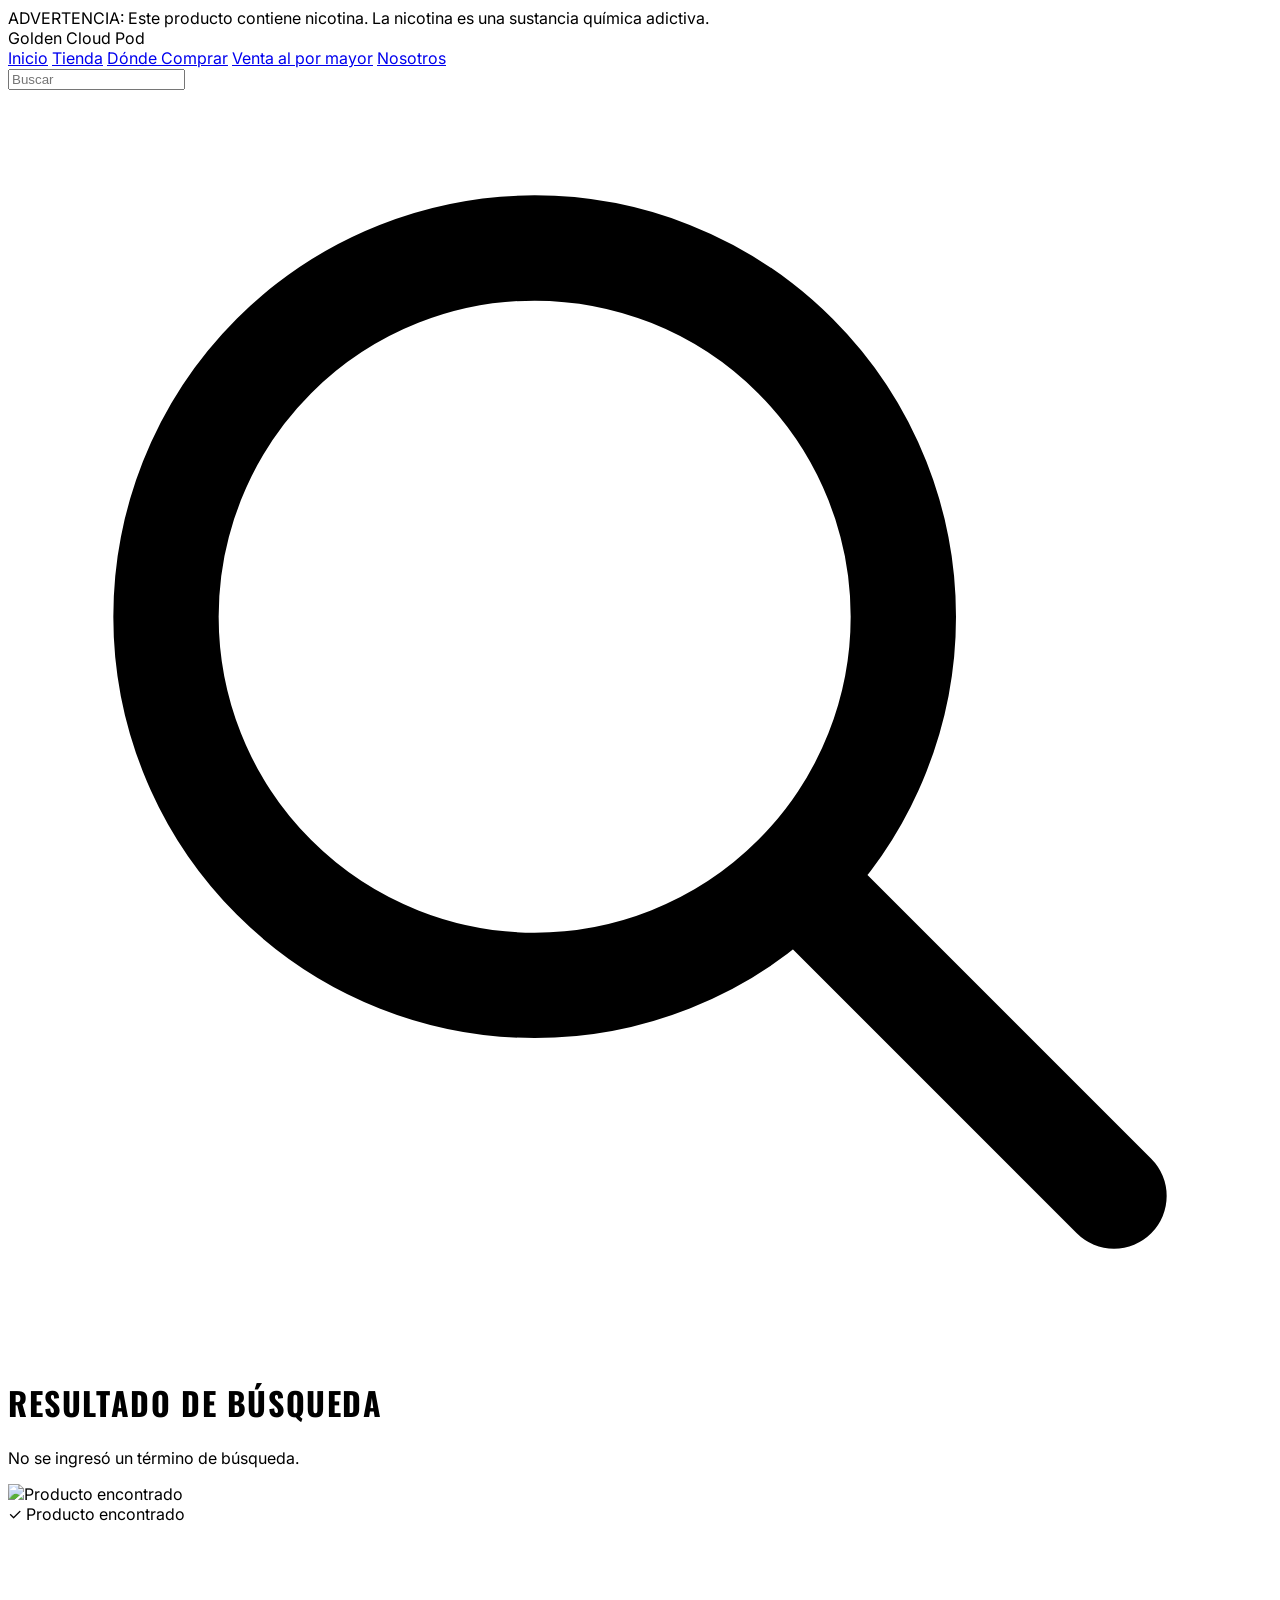
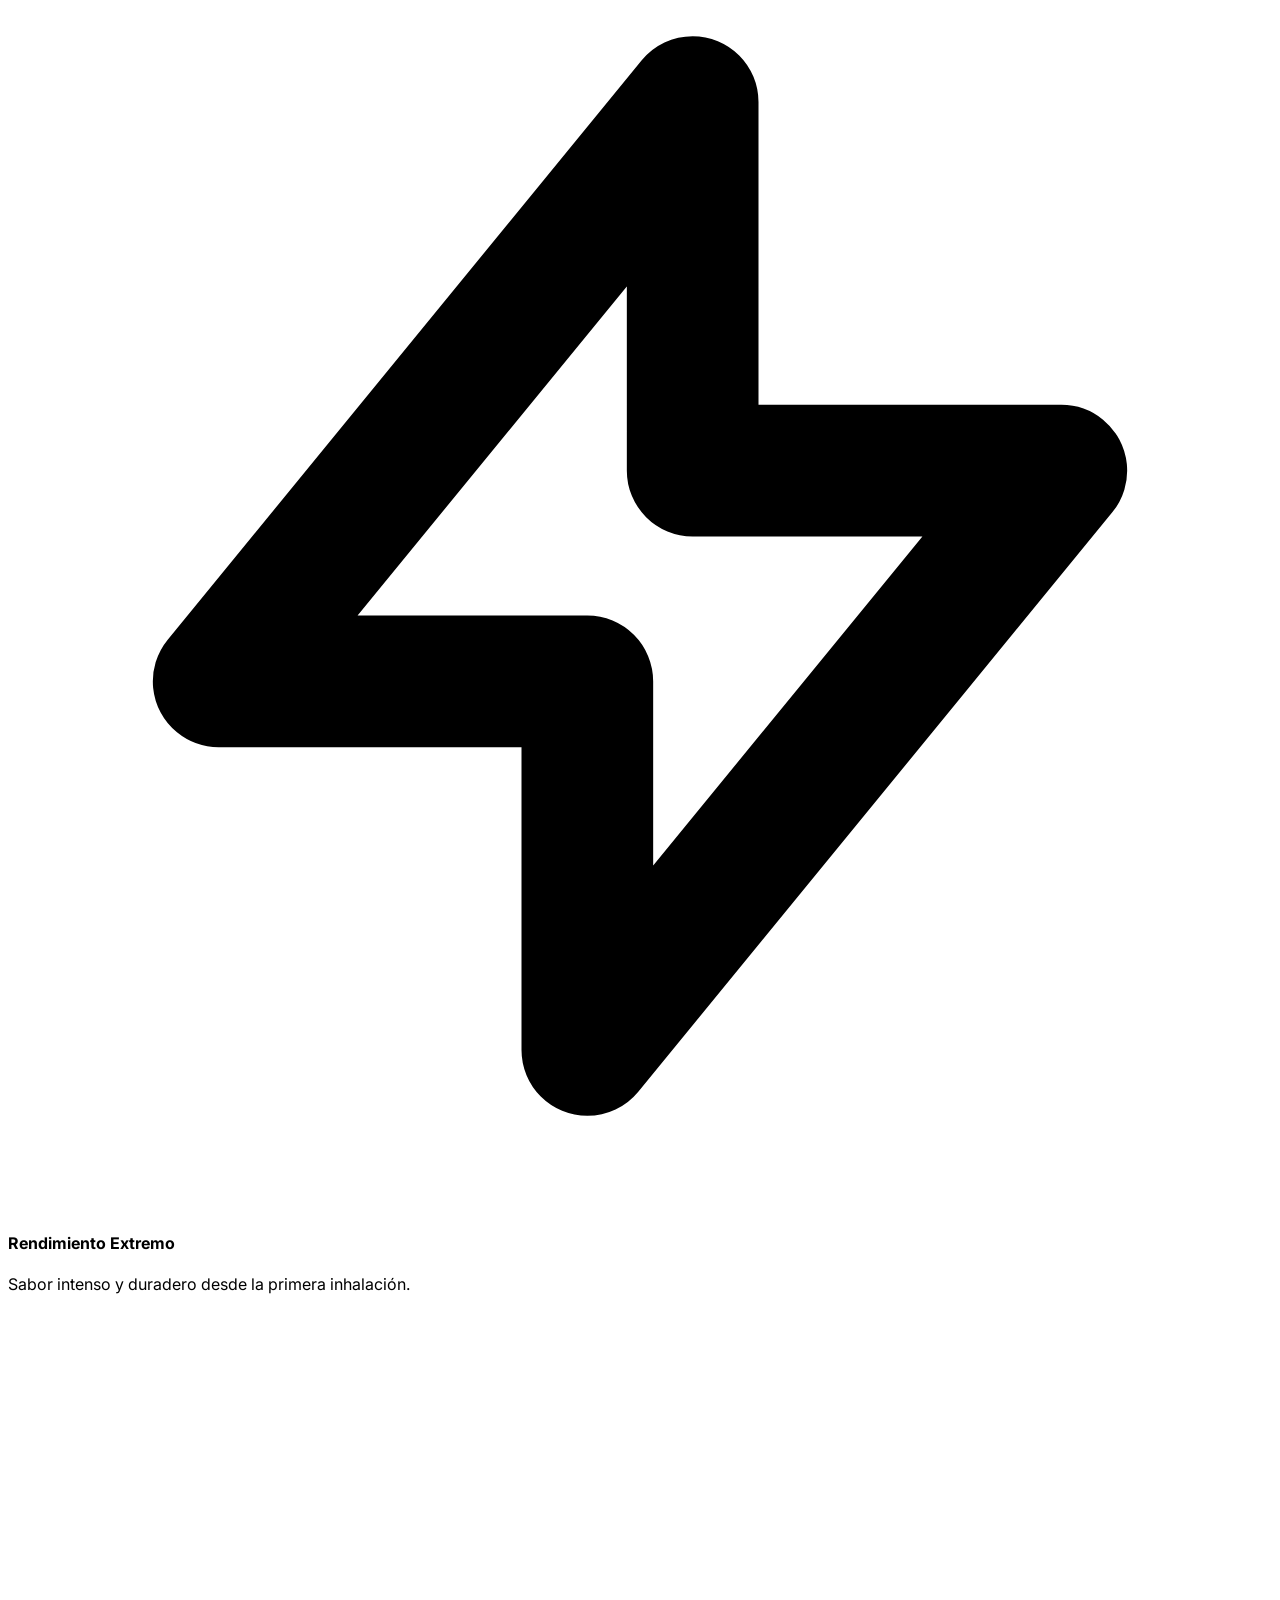
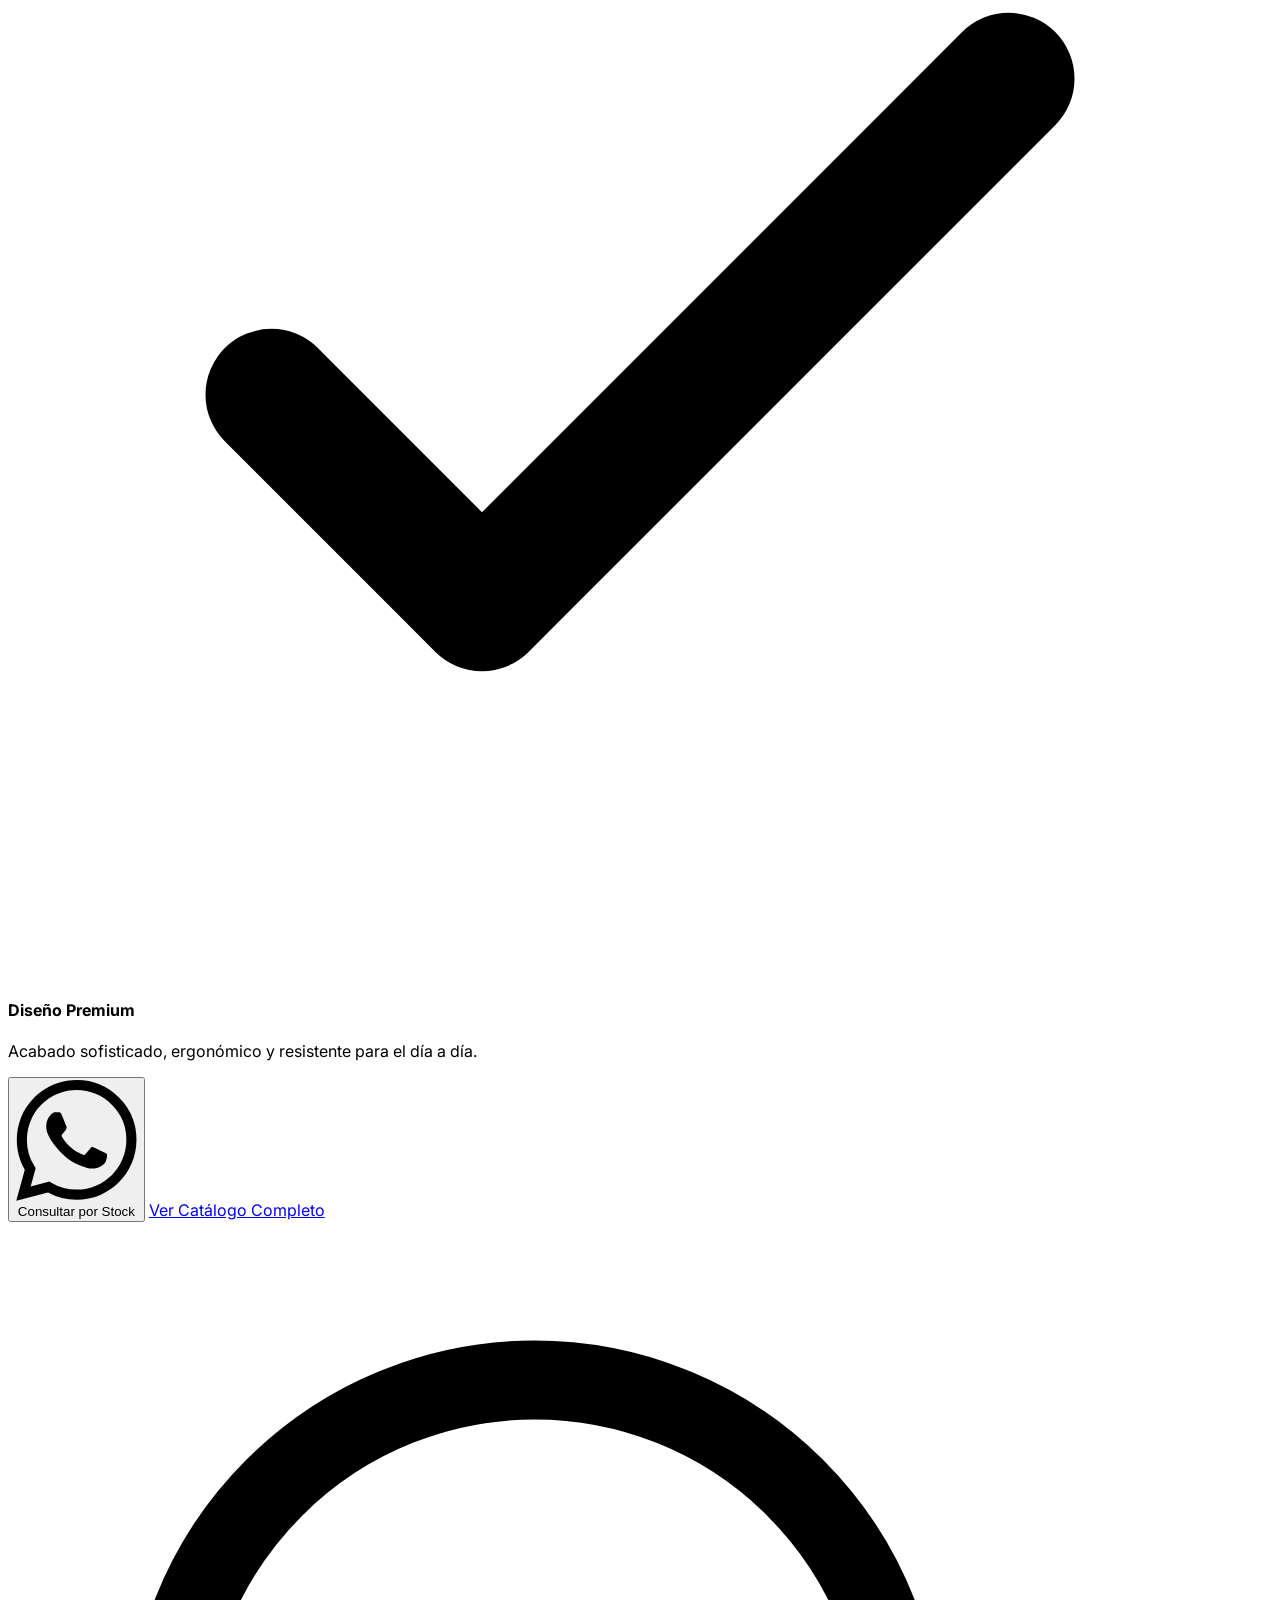
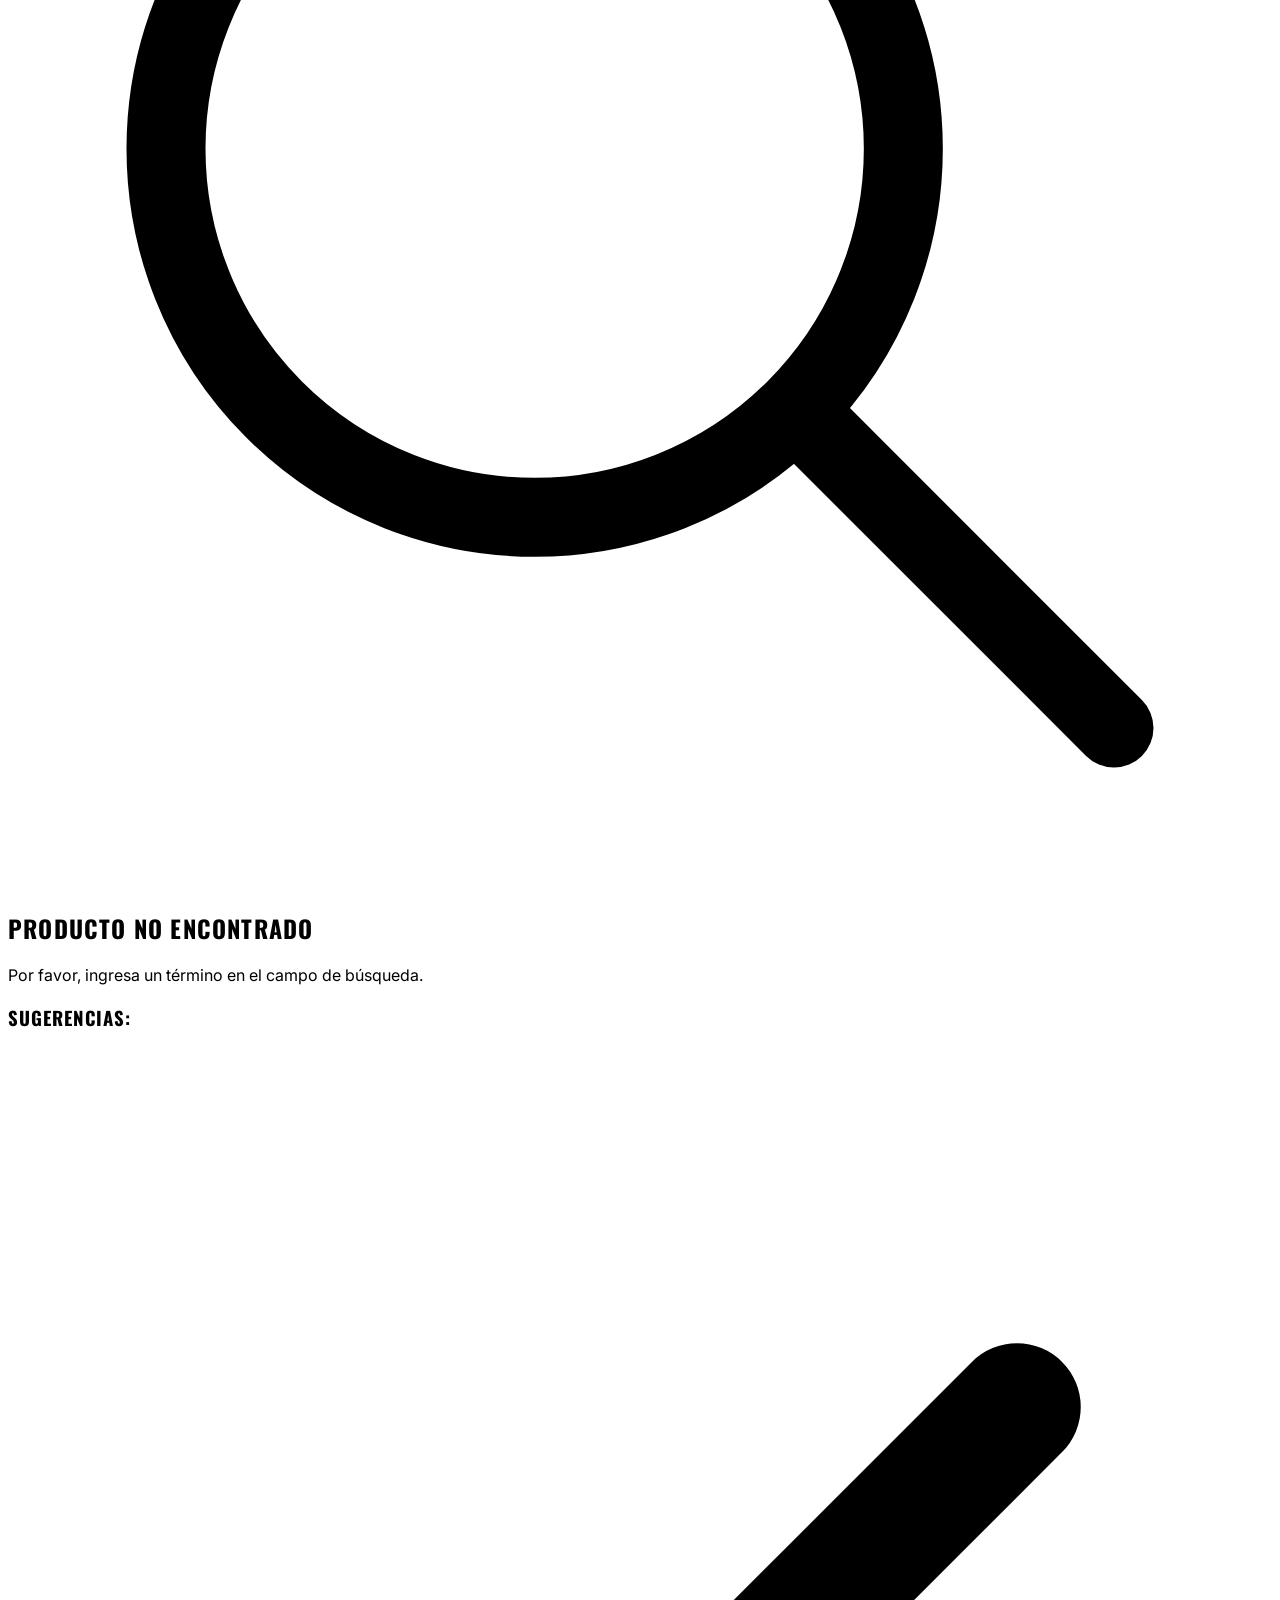
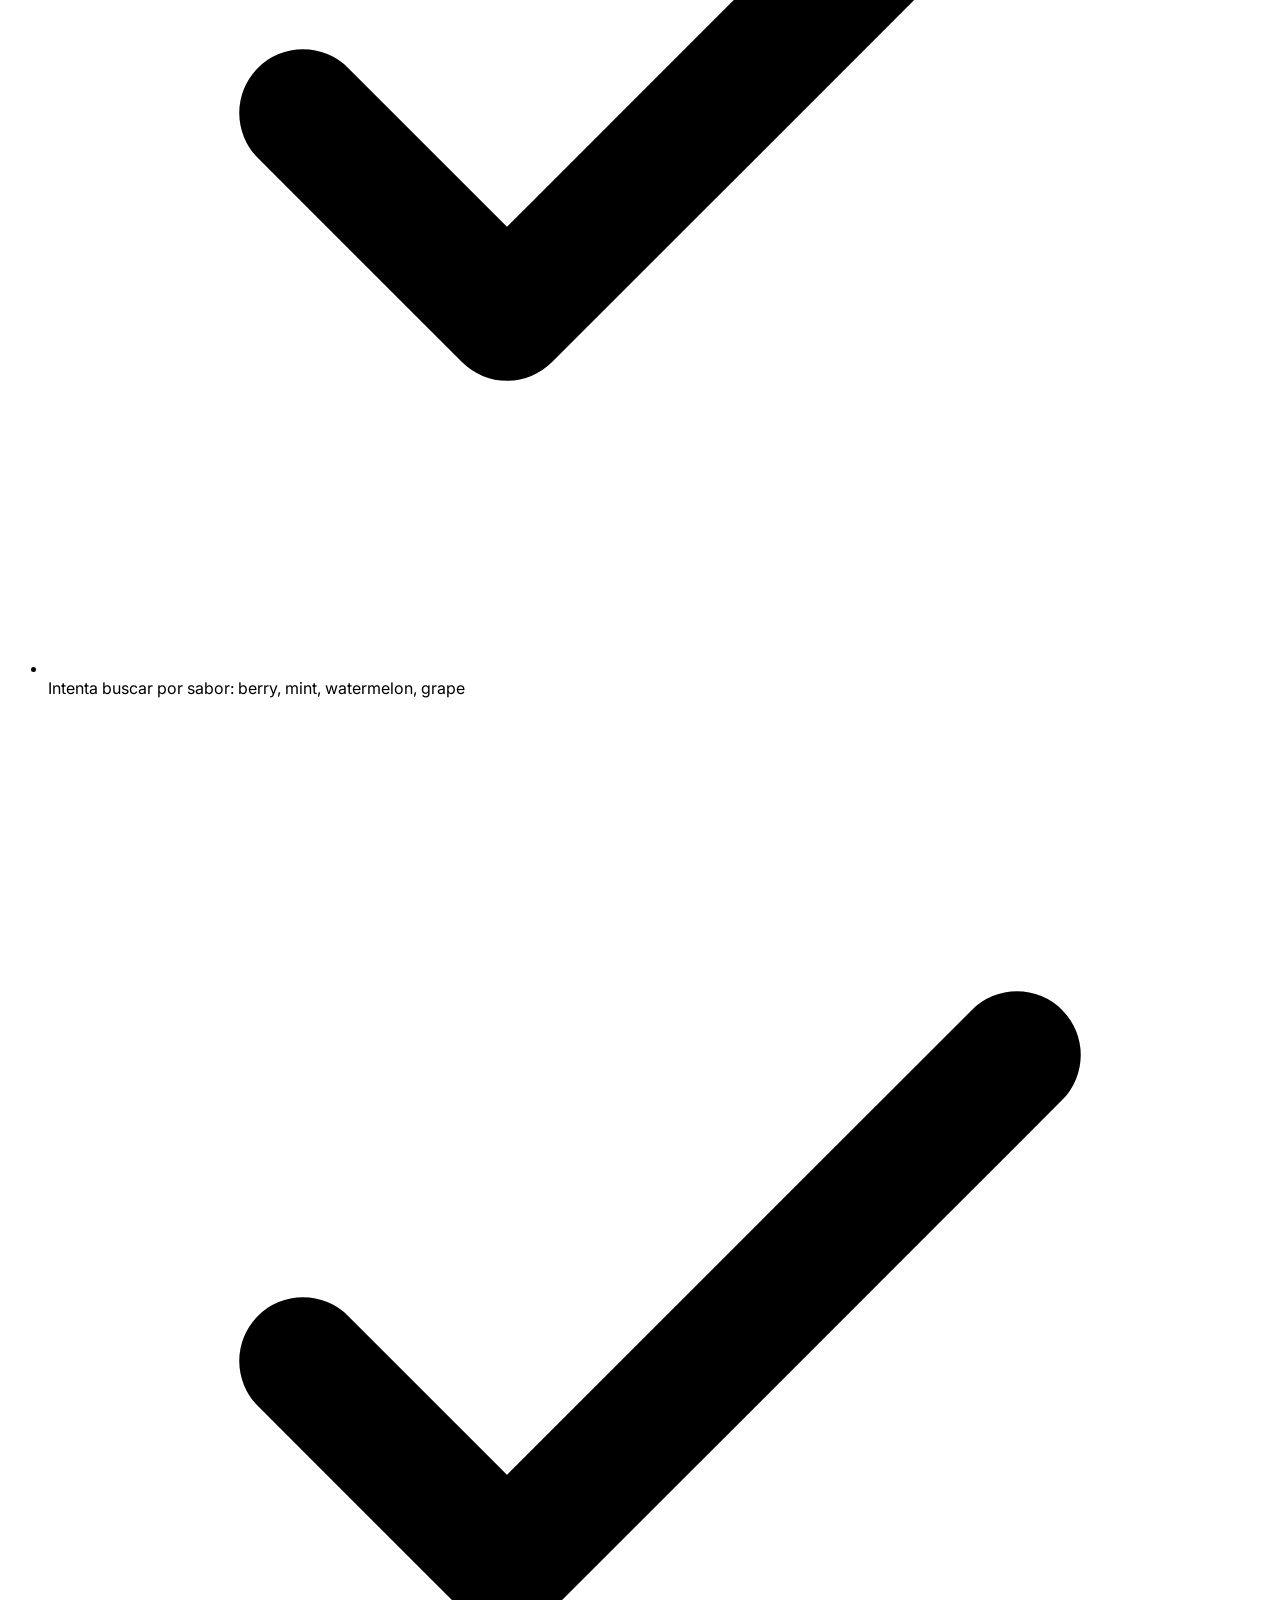
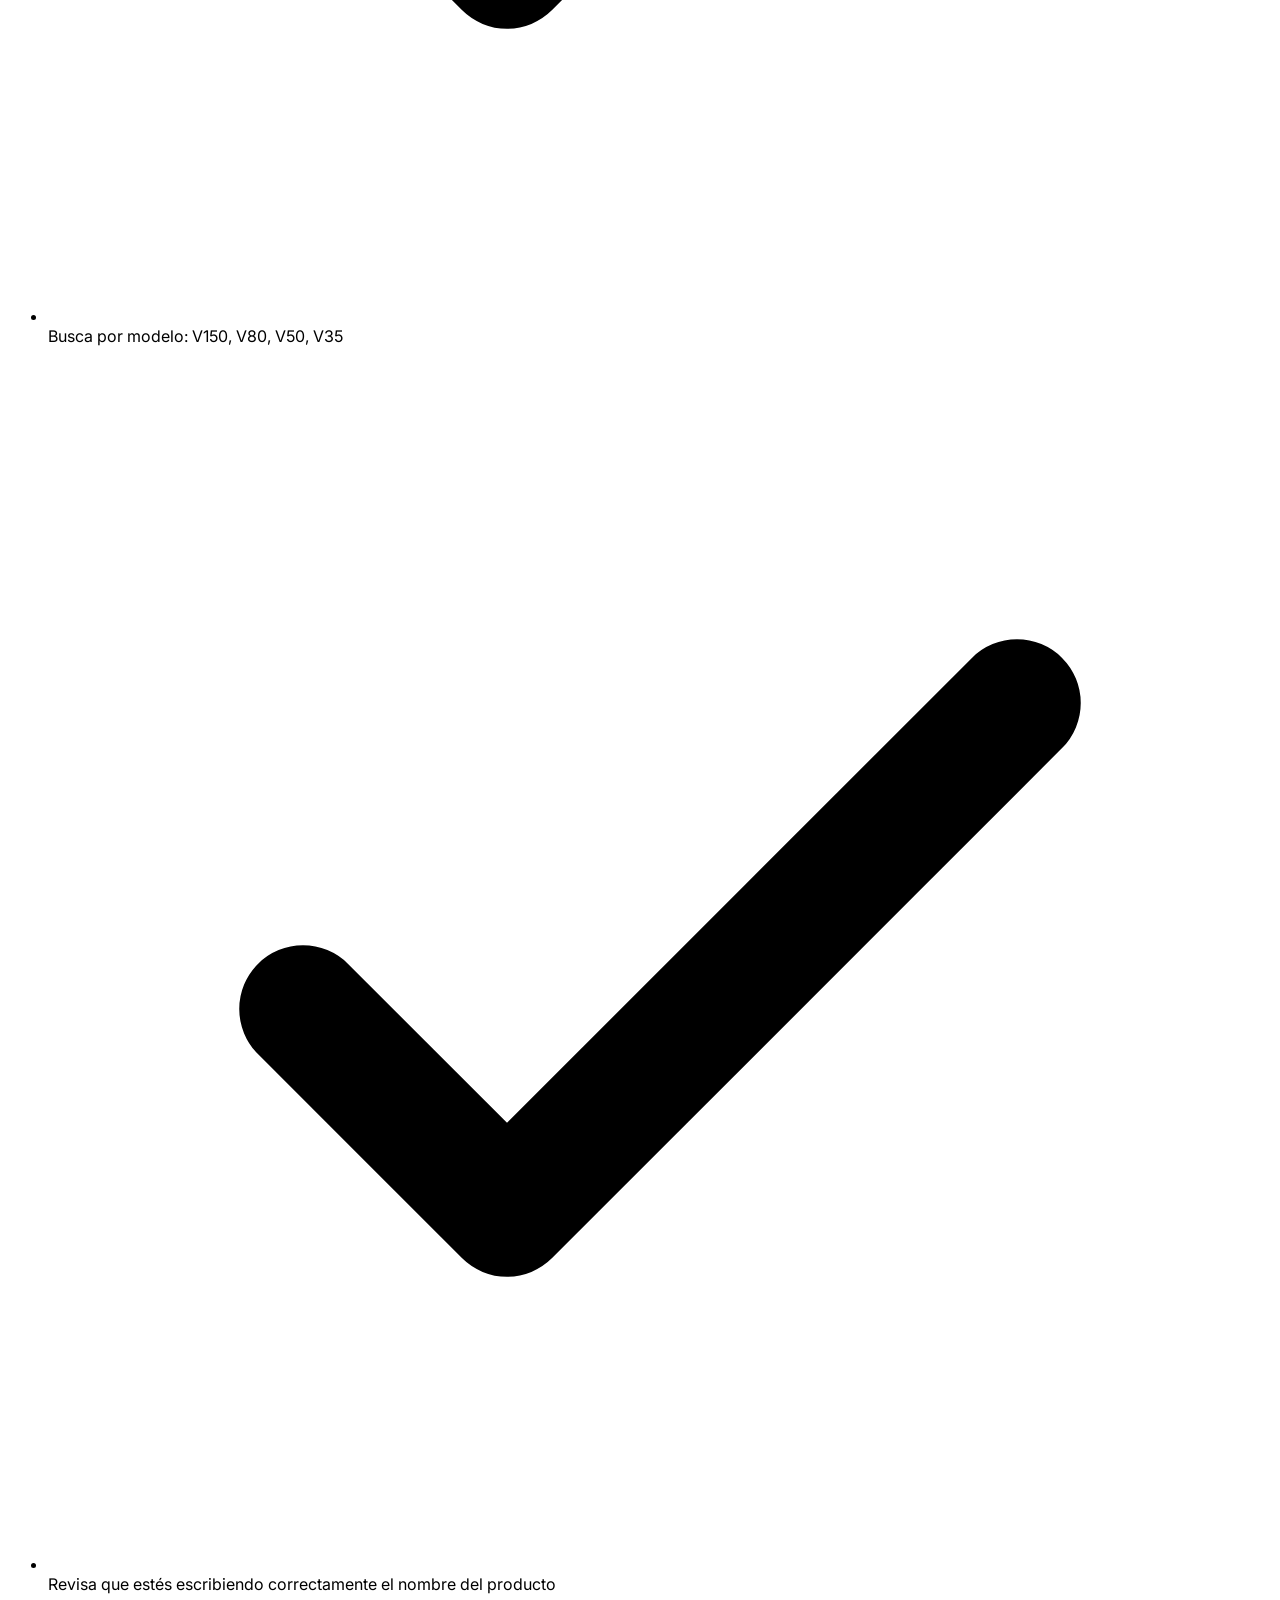
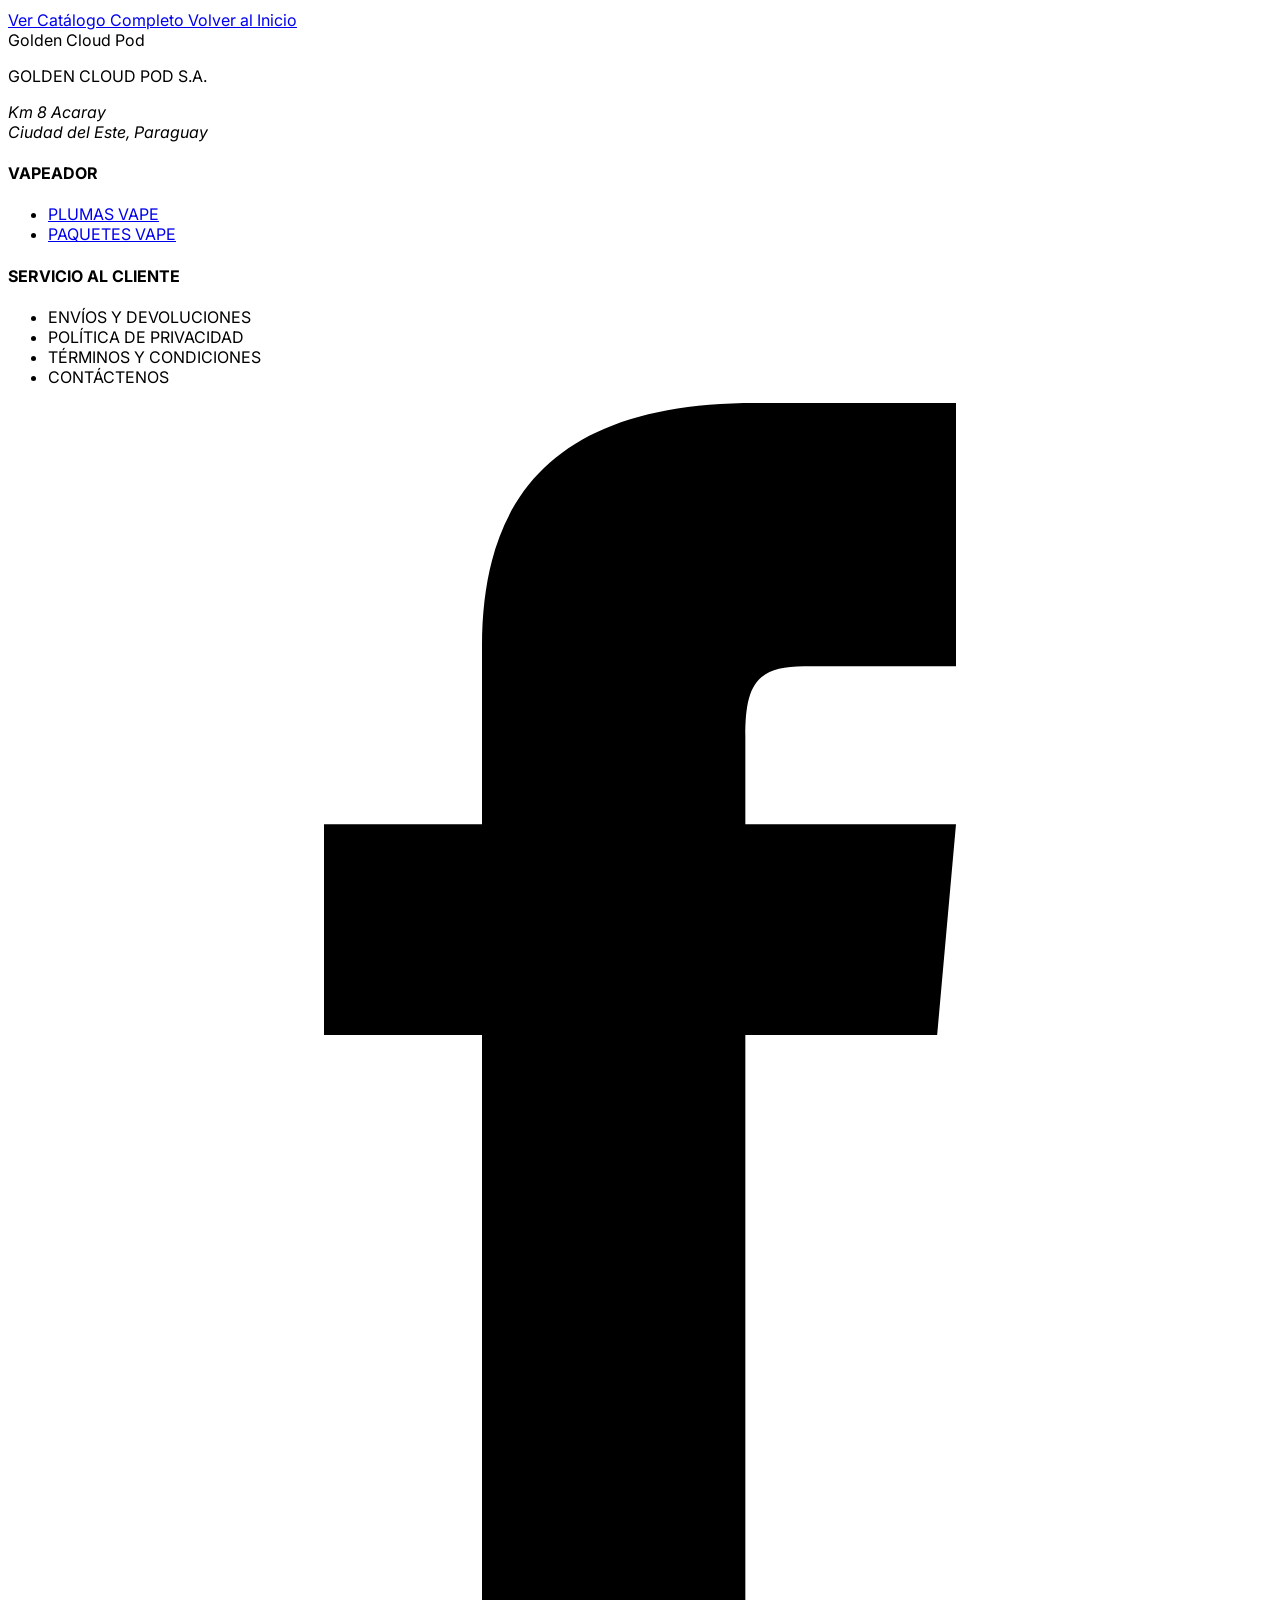
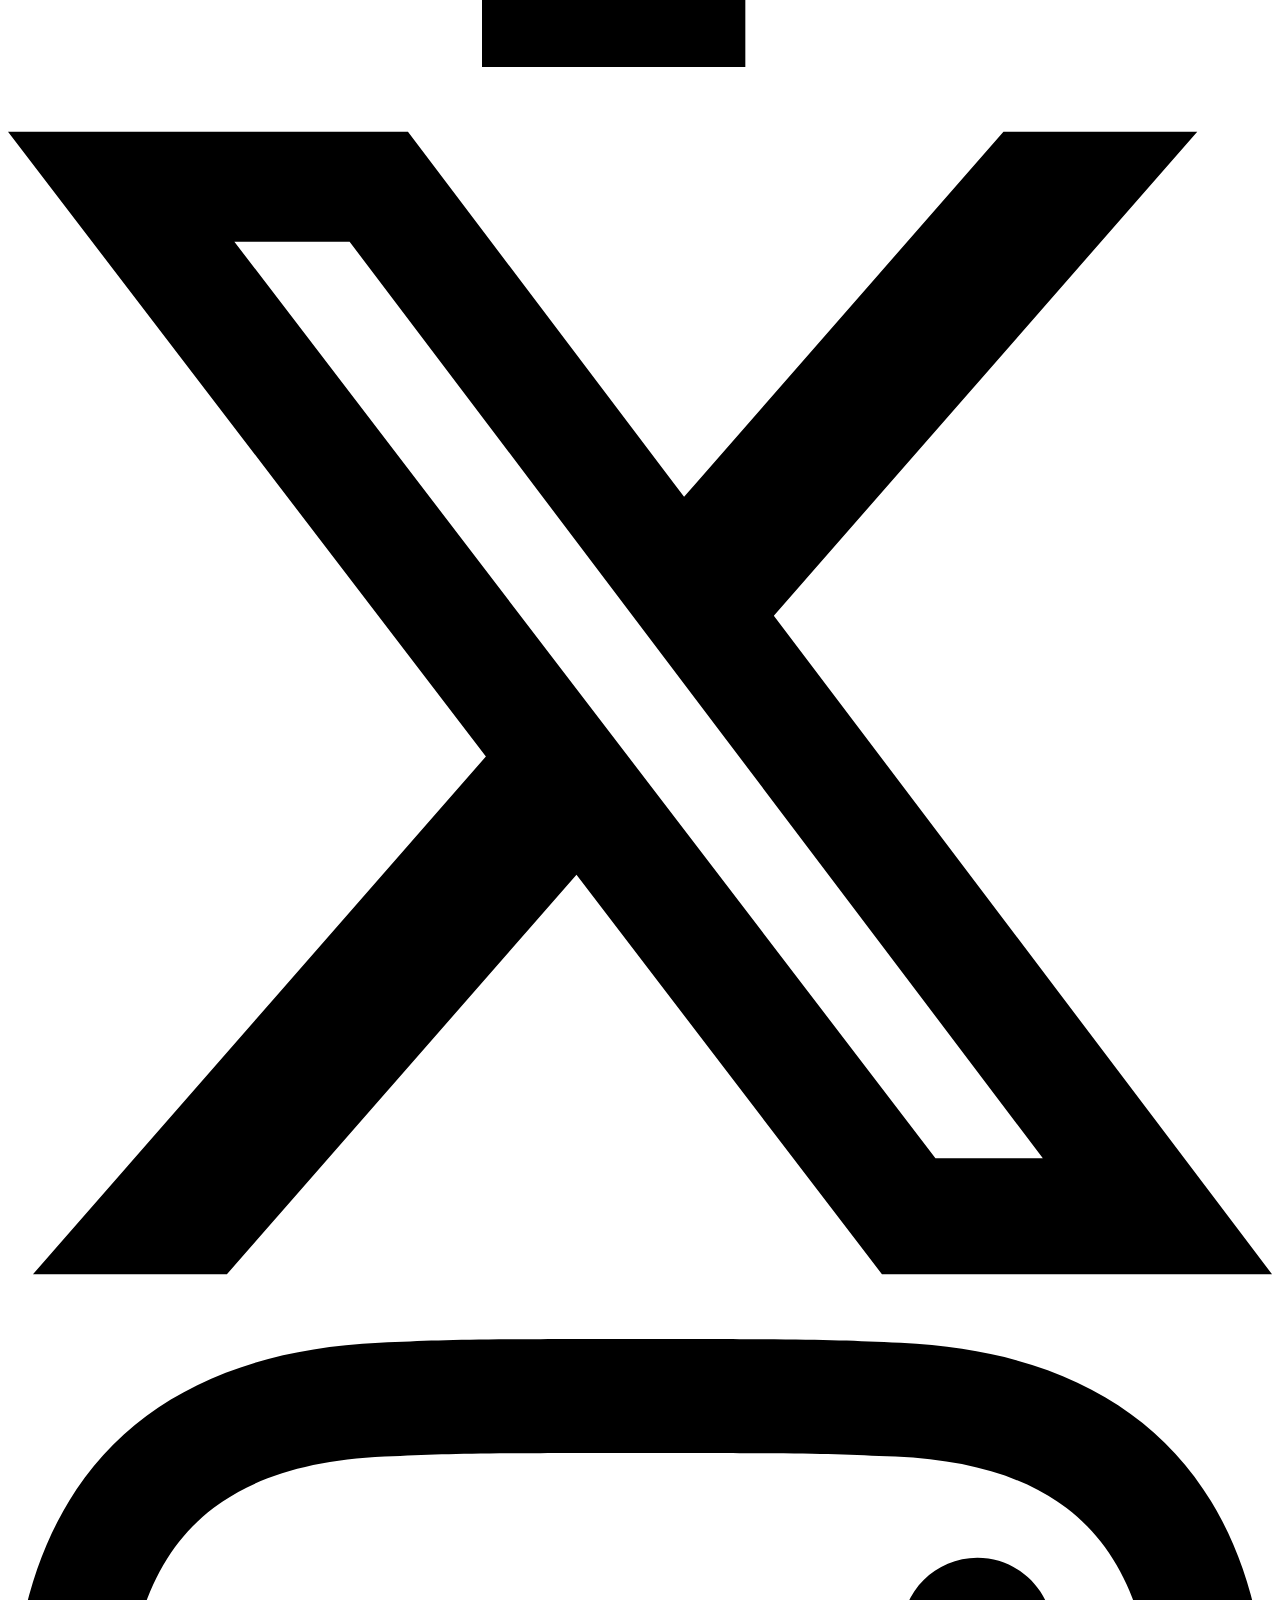
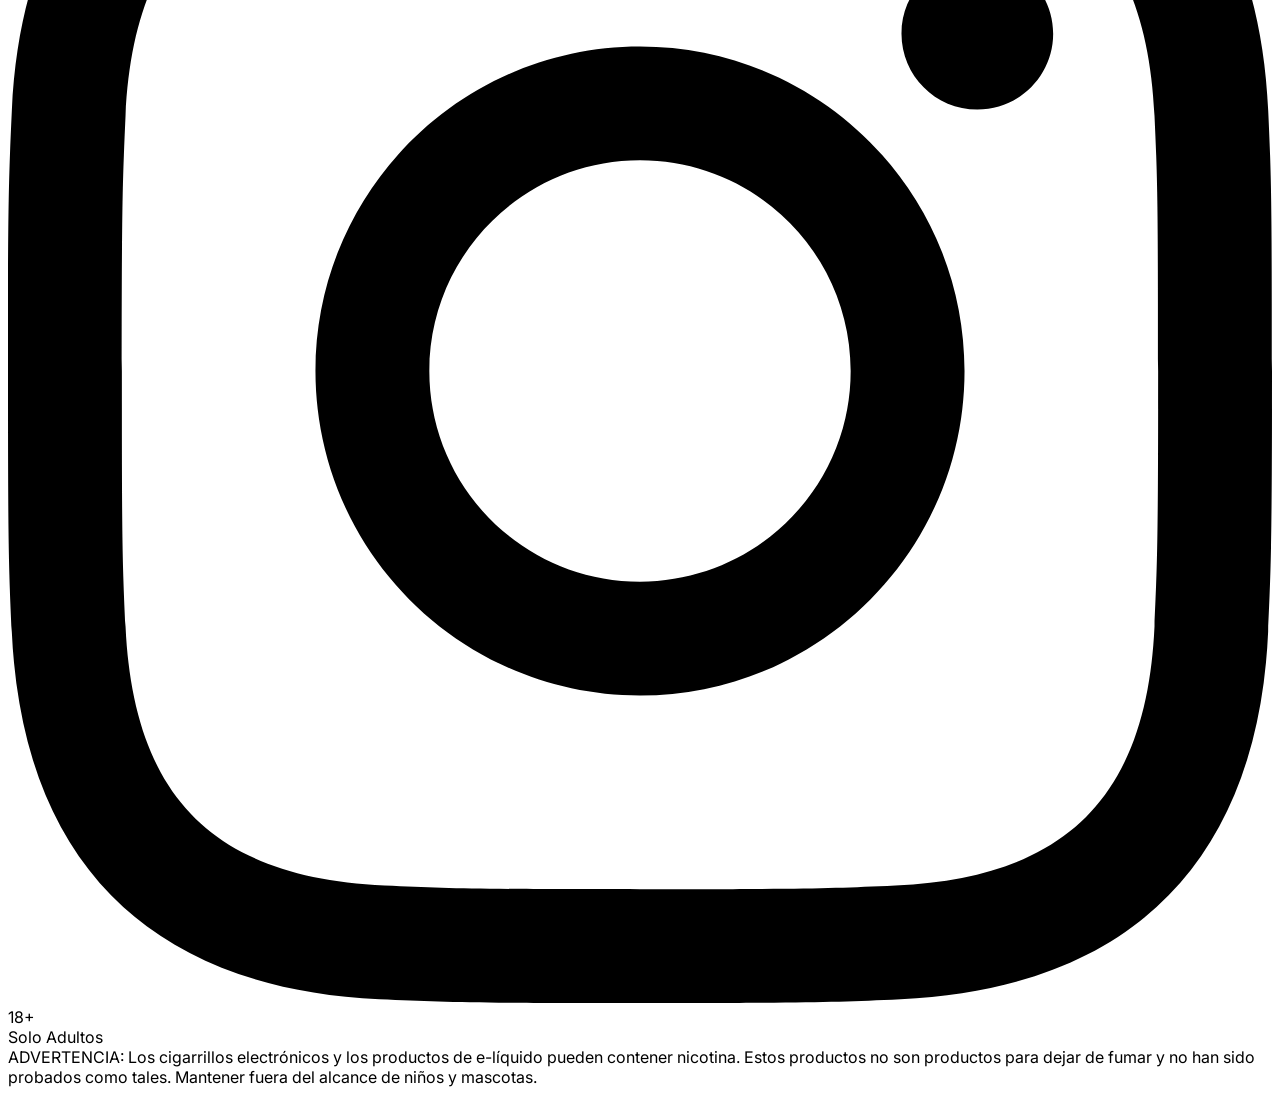
==== commit a3694aae: "Nuevas paginas" ====
--- a/busqueda.html
+++ b/busqueda.html
@@ -42,11 +42,9 @@
       <div class="hidden md:flex items-center space-x-8 text-sm font-semibold uppercase tracking-wider">
         <a href="index.html" class="hover:text-gray-500 transition-colors cursor-pointer">Inicio</a>
         <a href="tienda.html" class="hover:text-gray-500 transition-colors cursor-pointer">Tienda</a>
-        <a class="hover:text-gray-500 transition-colors cursor-pointer"
-          onclick="showNotification('Busca tu tienda local en la página interactiva que lanzaremos pronto.')">Dónde
-          Comprar</a>
-        <a class="hover:text-gray-500 transition-colors cursor-pointer"
-          onclick="showNotification('El portal mayorista estará disponible próximamente.')">Venta al por mayor</a>
+        <a href="donde-comprar.html" class="hover:text-gray-500 transition-colors cursor-pointer">Dónde Comprar</a>
+        <a href="mayorista.html" class="hover:text-gray-500 transition-colors cursor-pointer">Venta al por mayor</a>
+        <a href="nosotros.html" class="hover:text-gray-500 transition-colors cursor-pointer">Nosotros</a>
       </div>
 
       <!-- Iconos -->
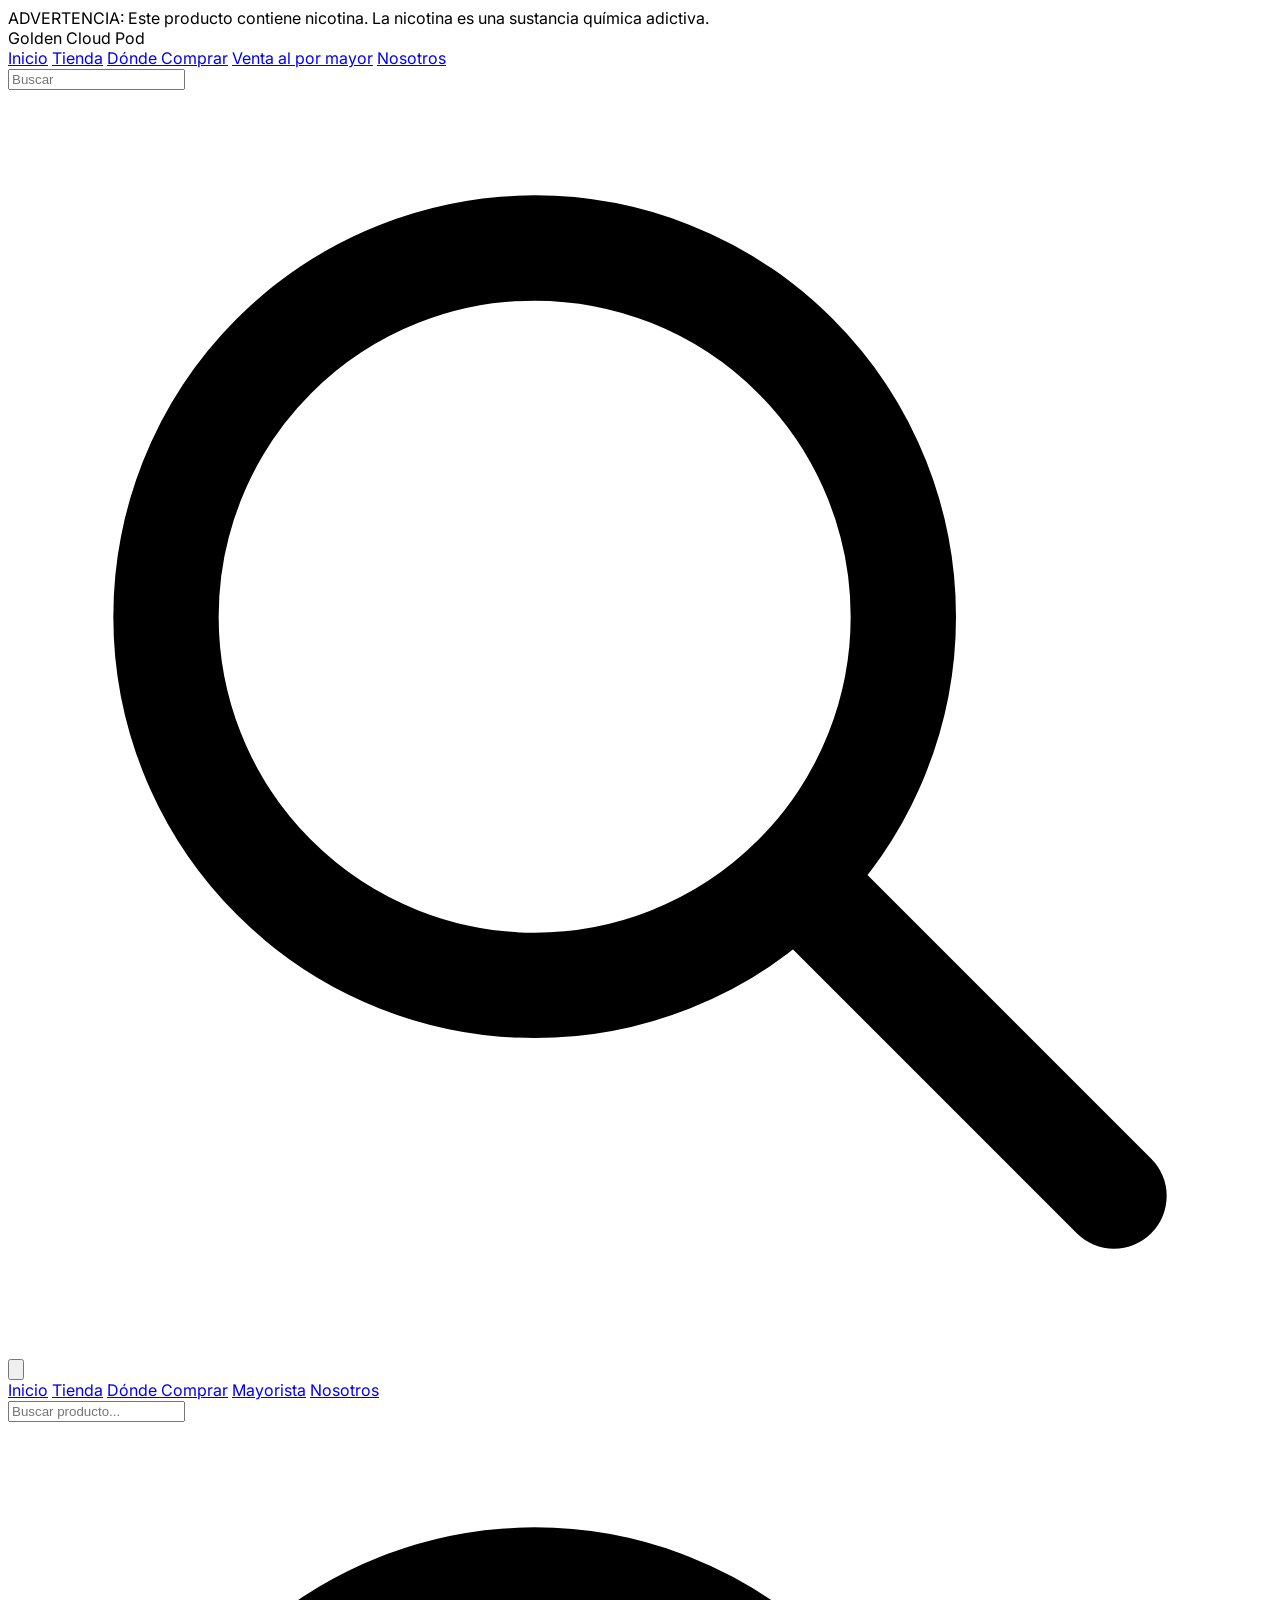
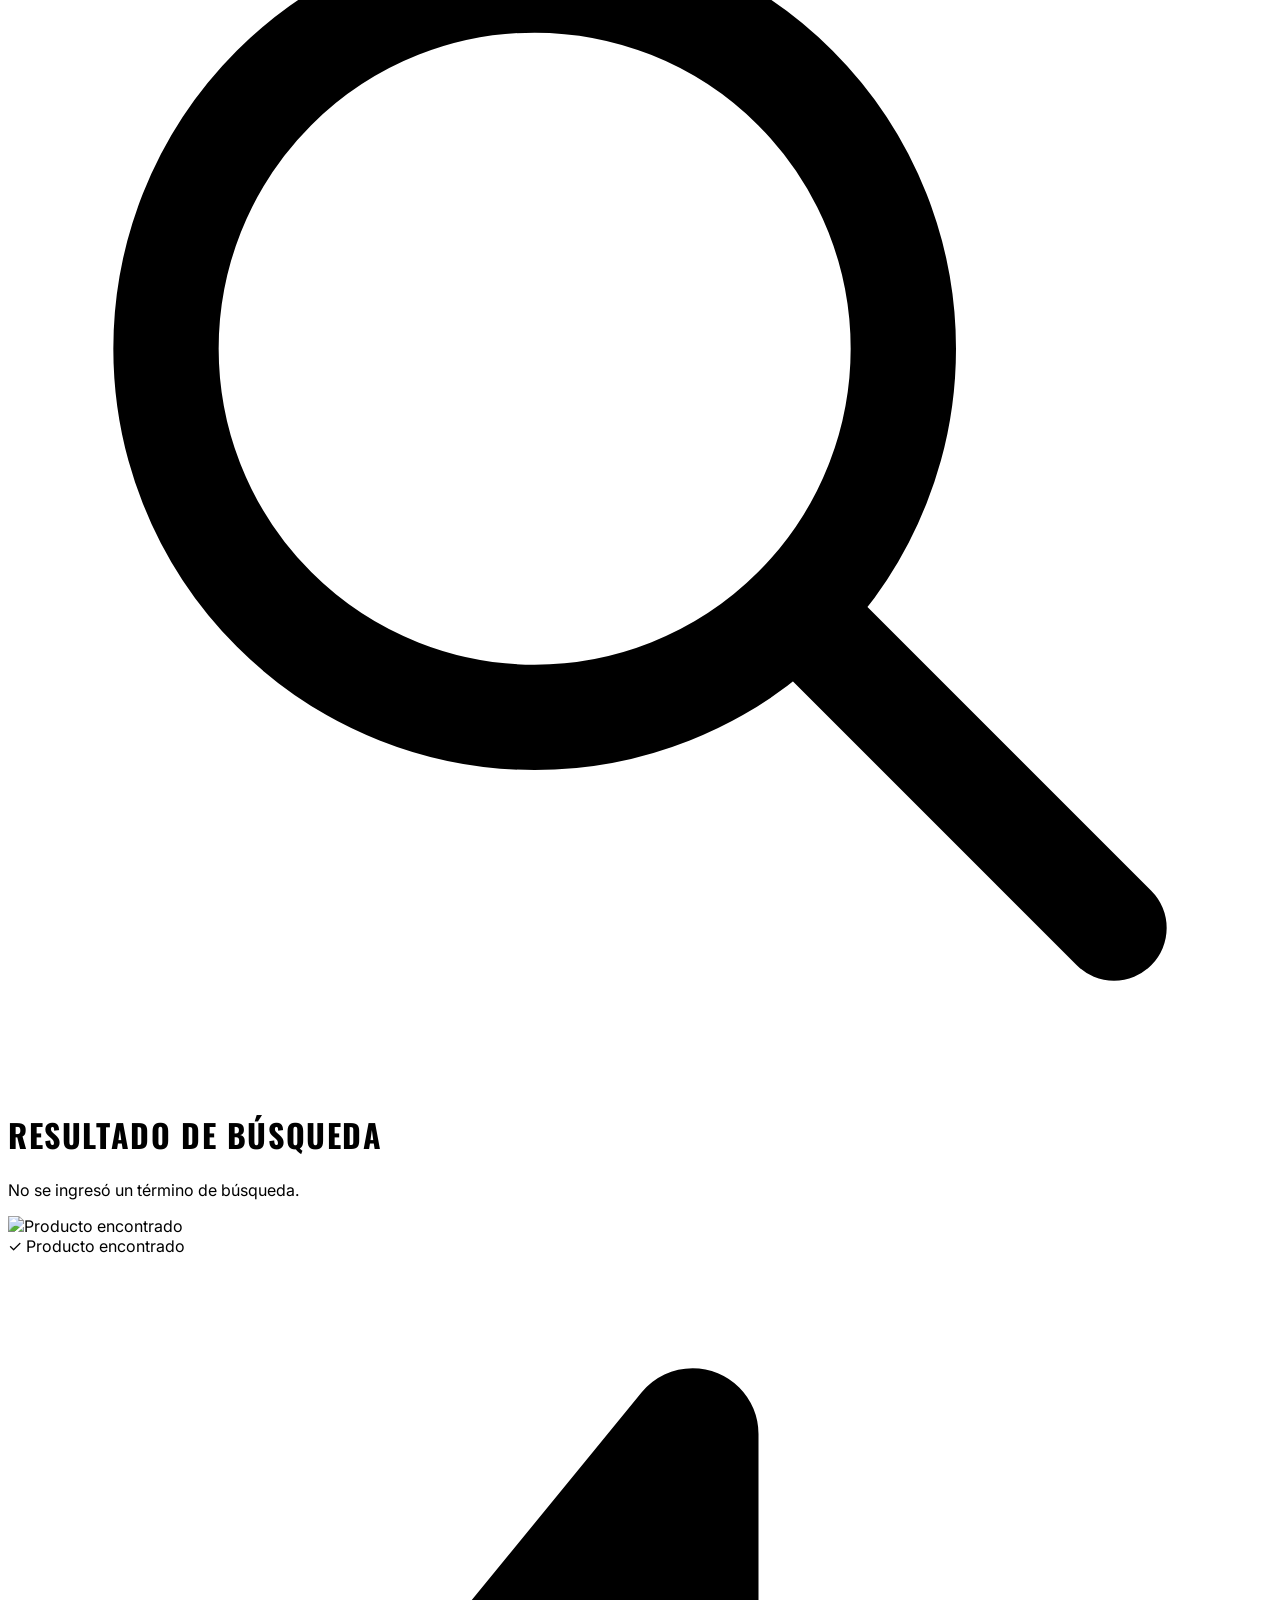
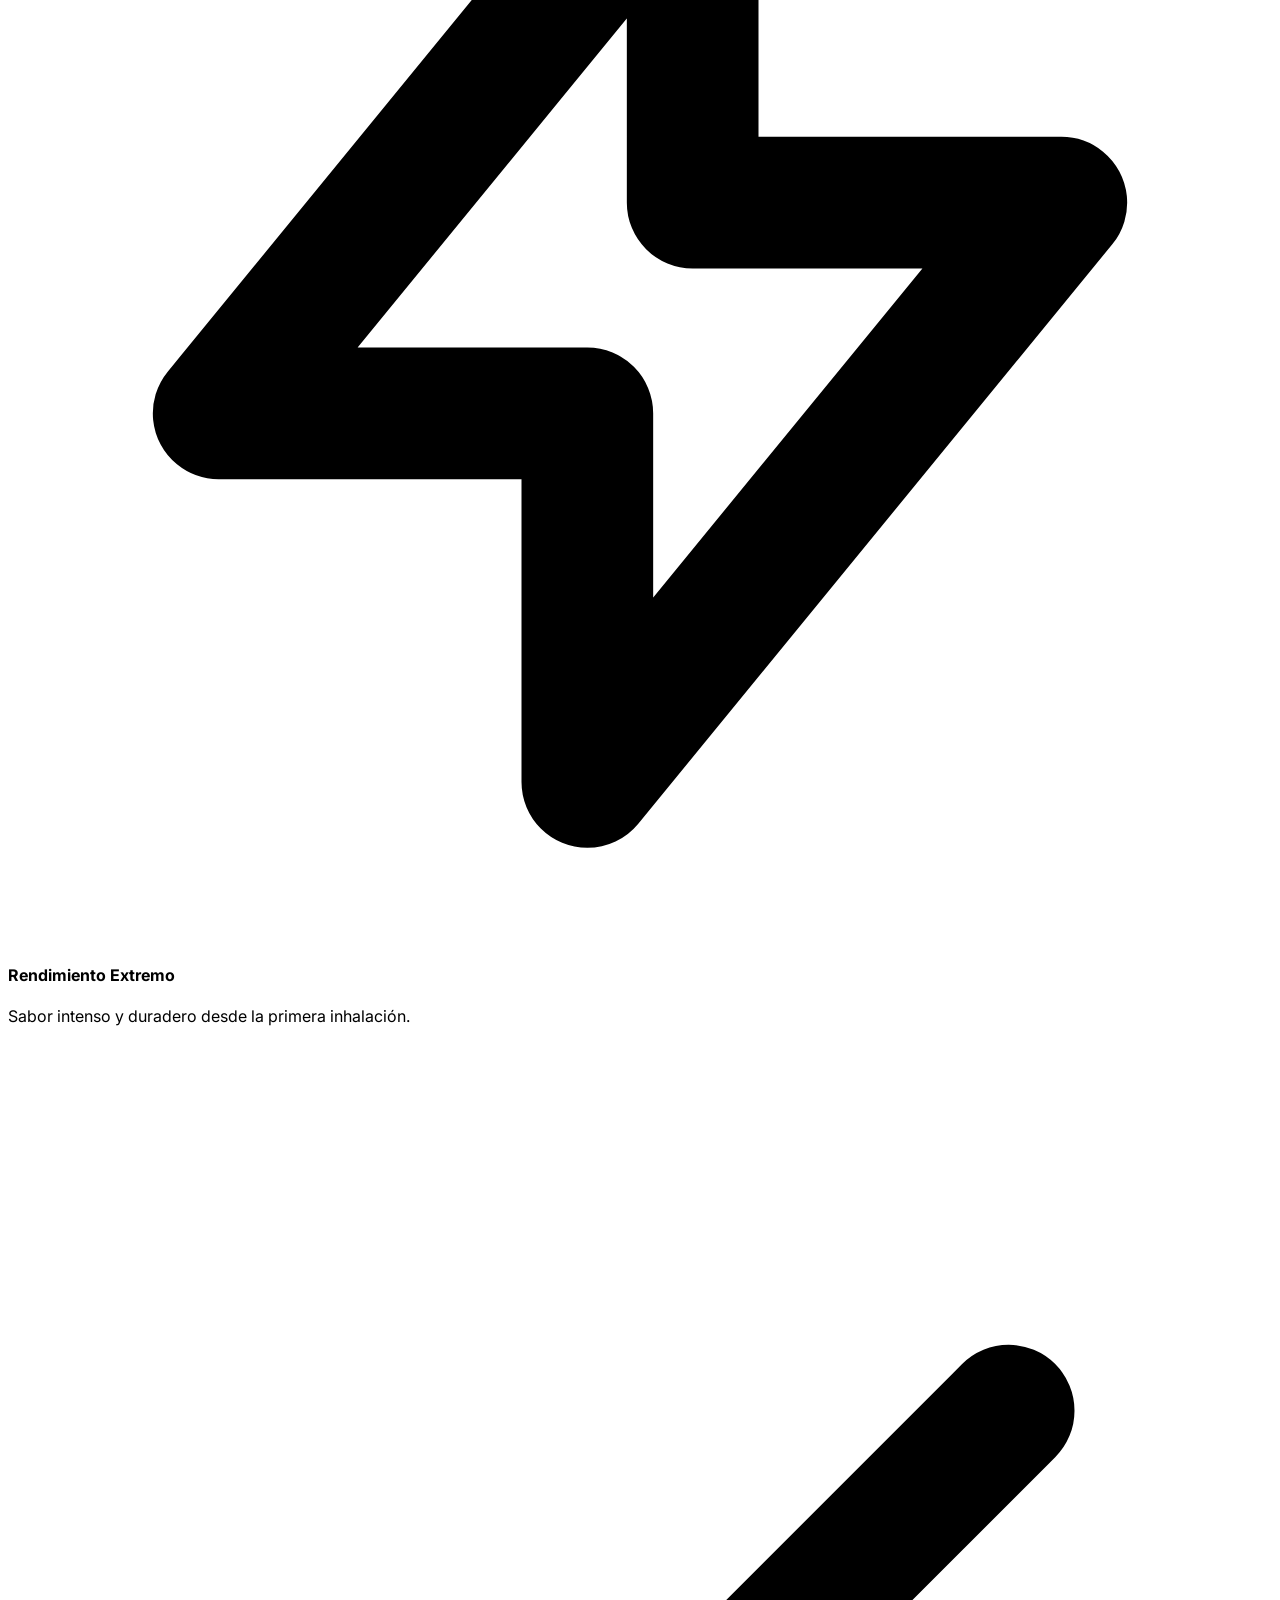
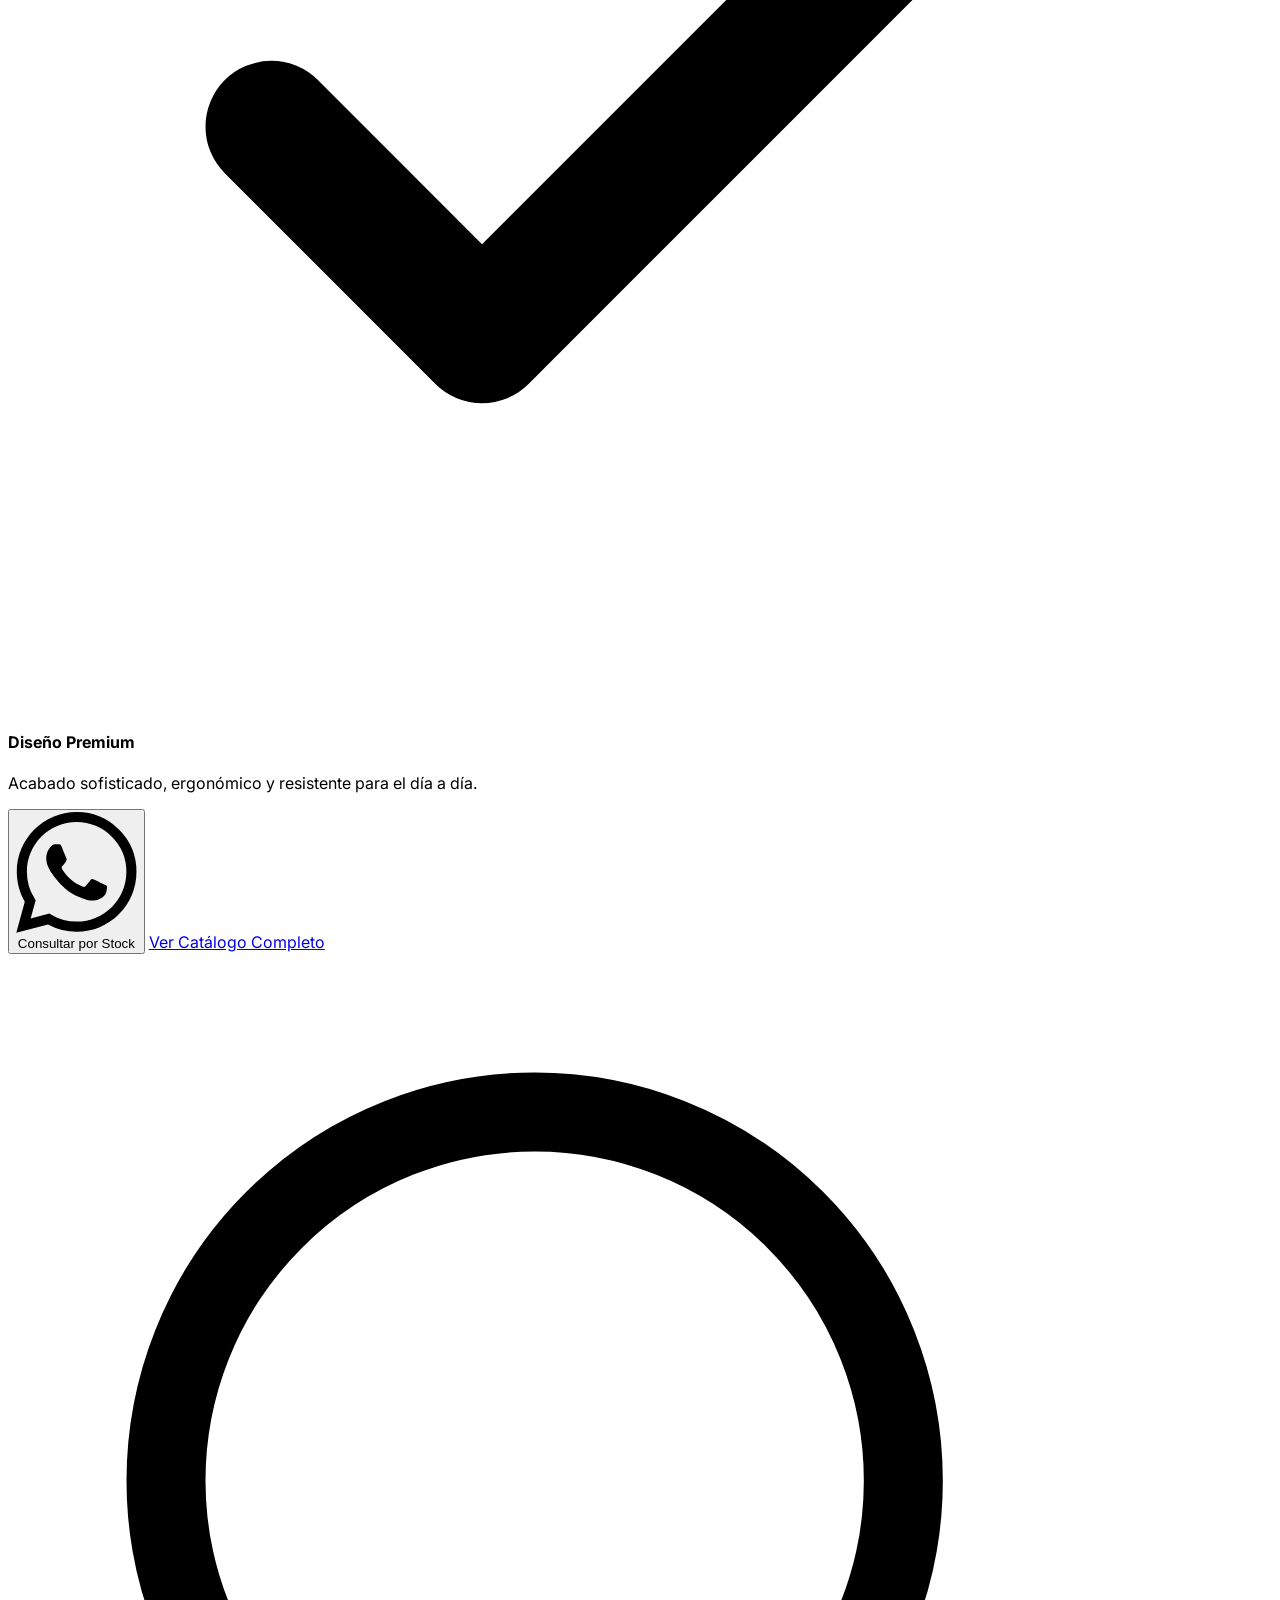
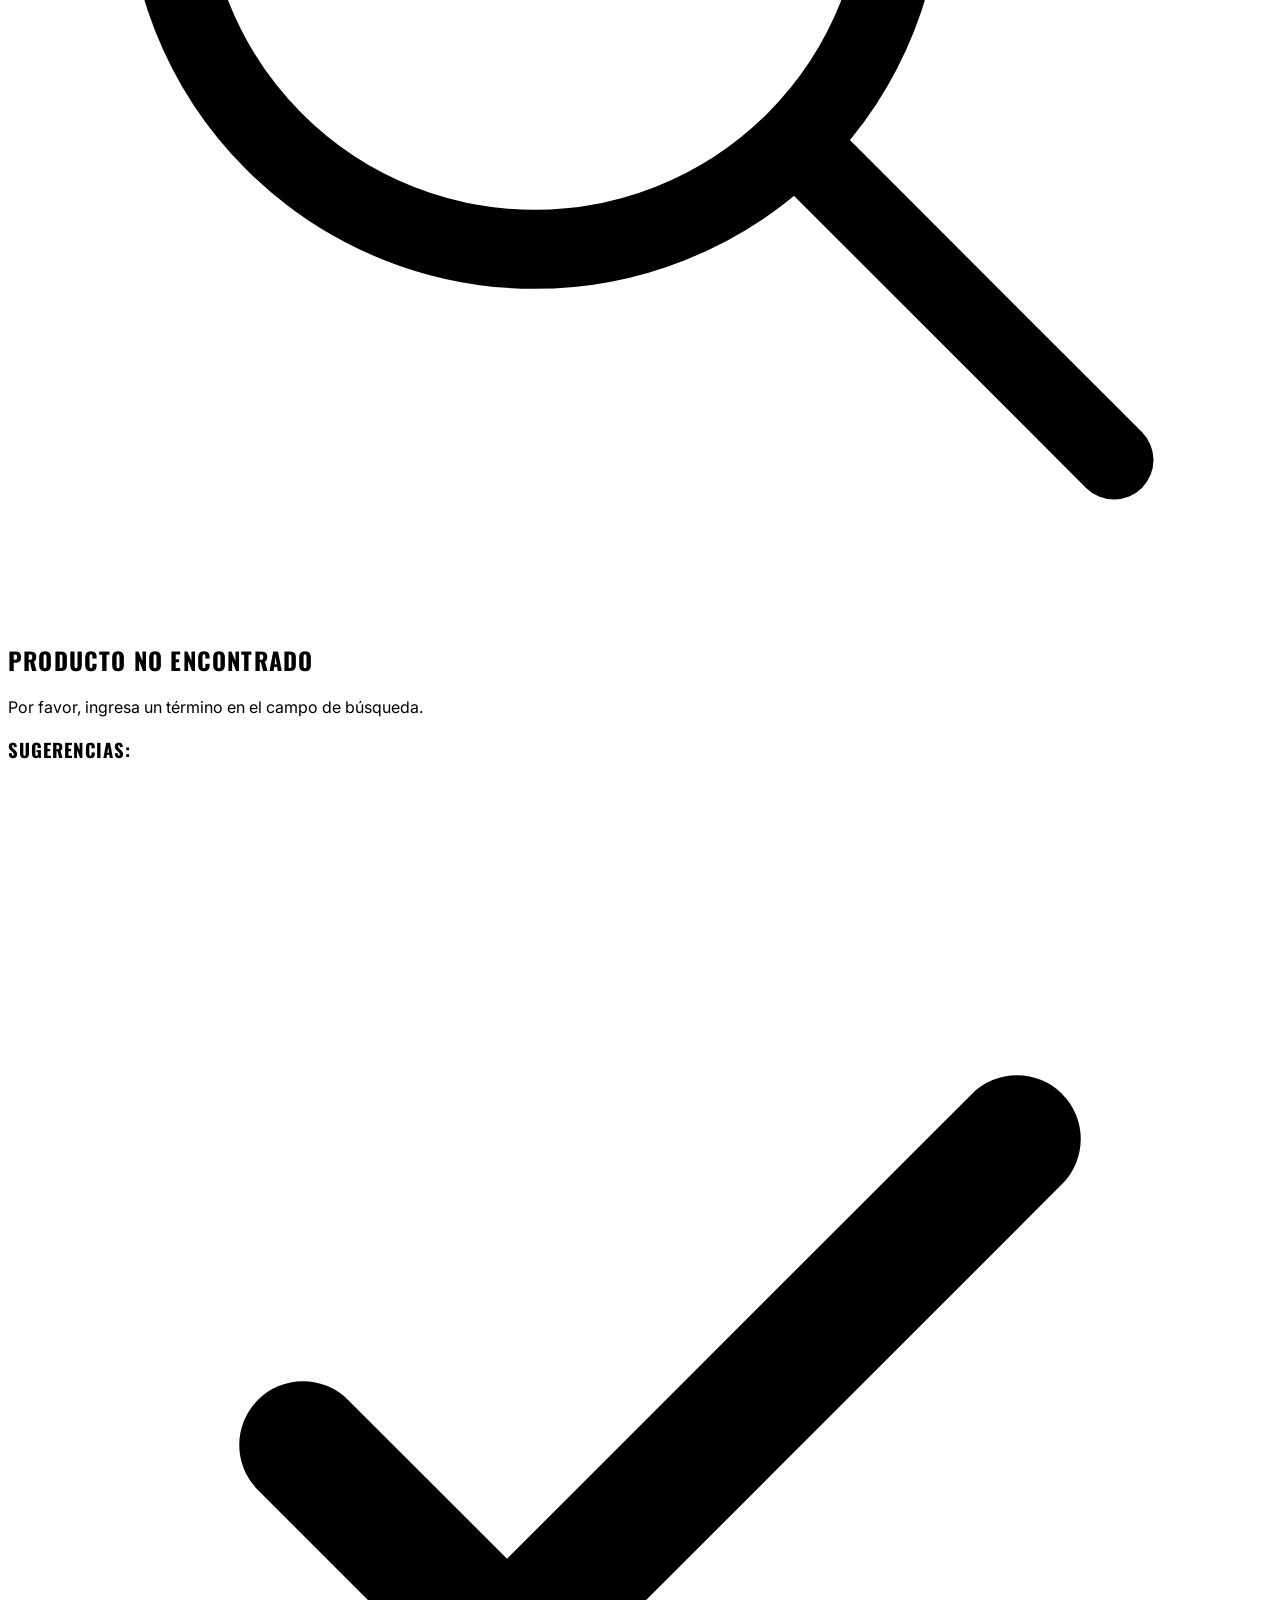
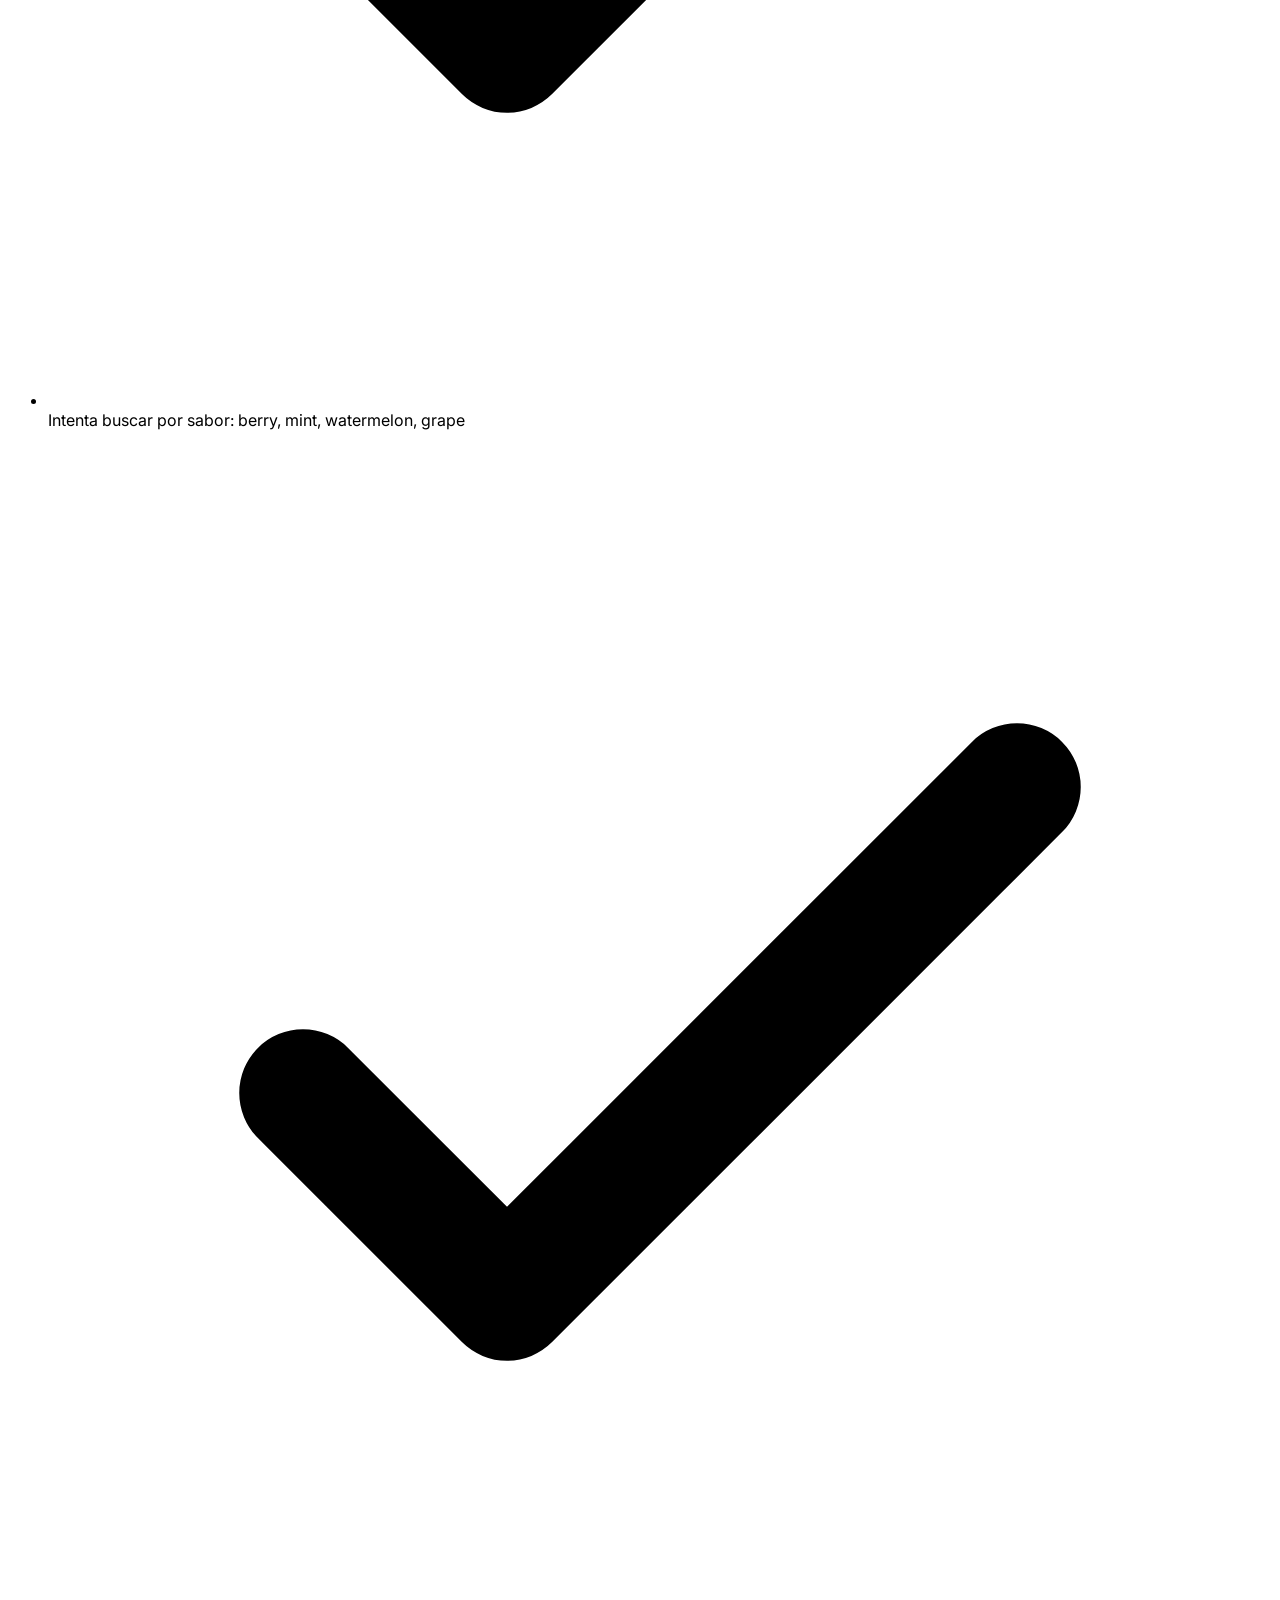
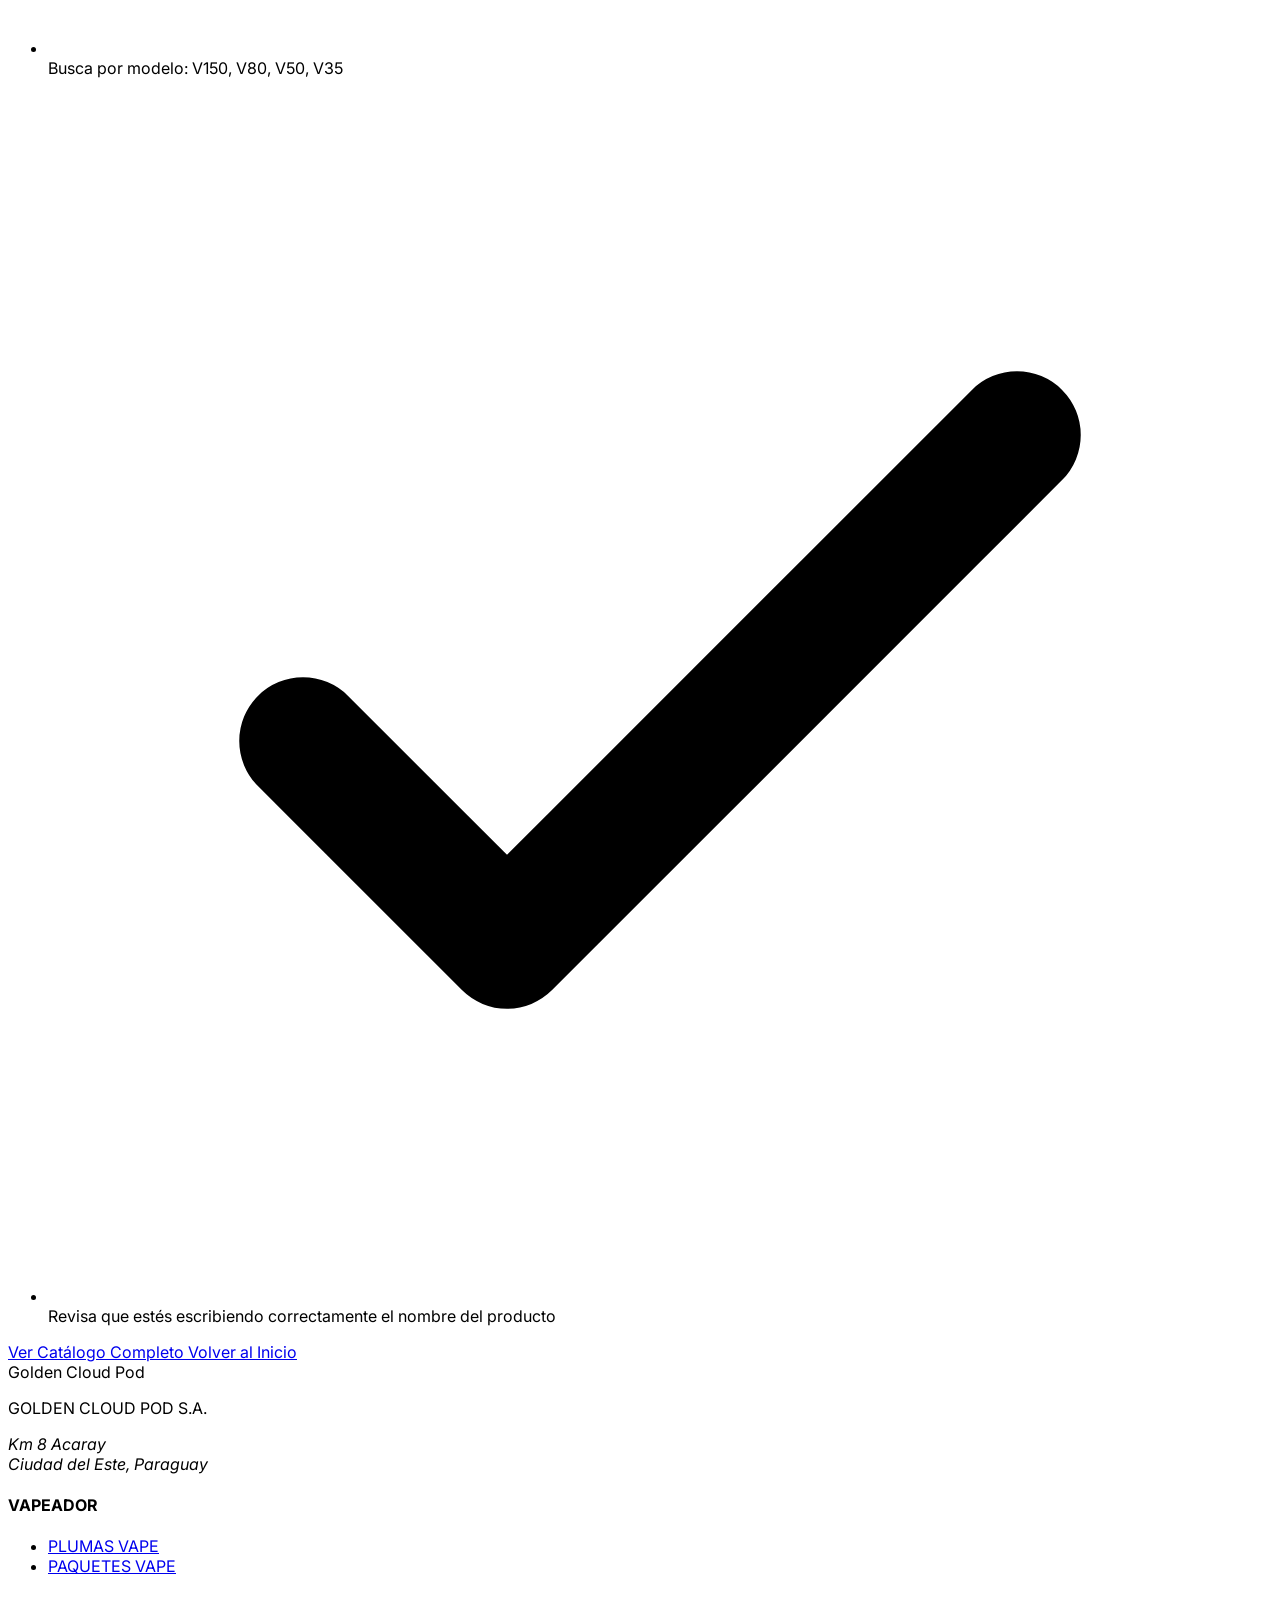
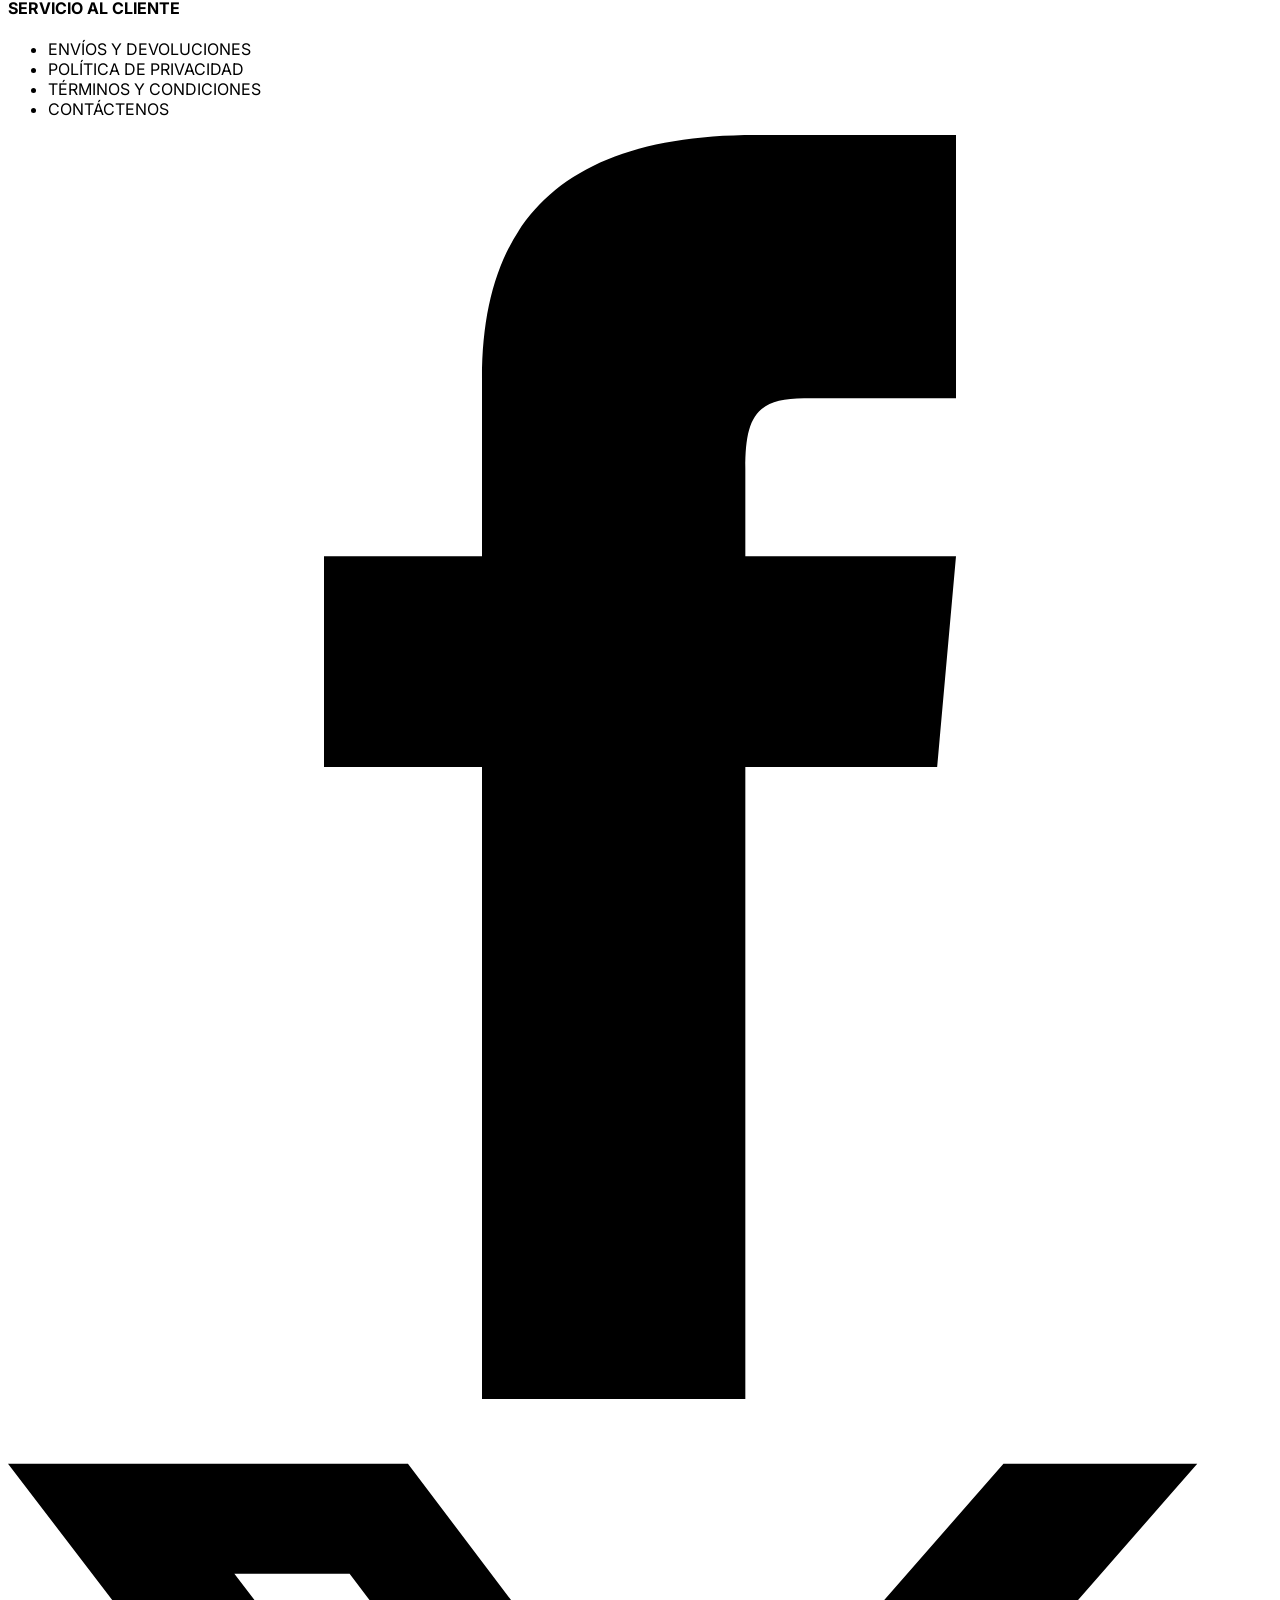
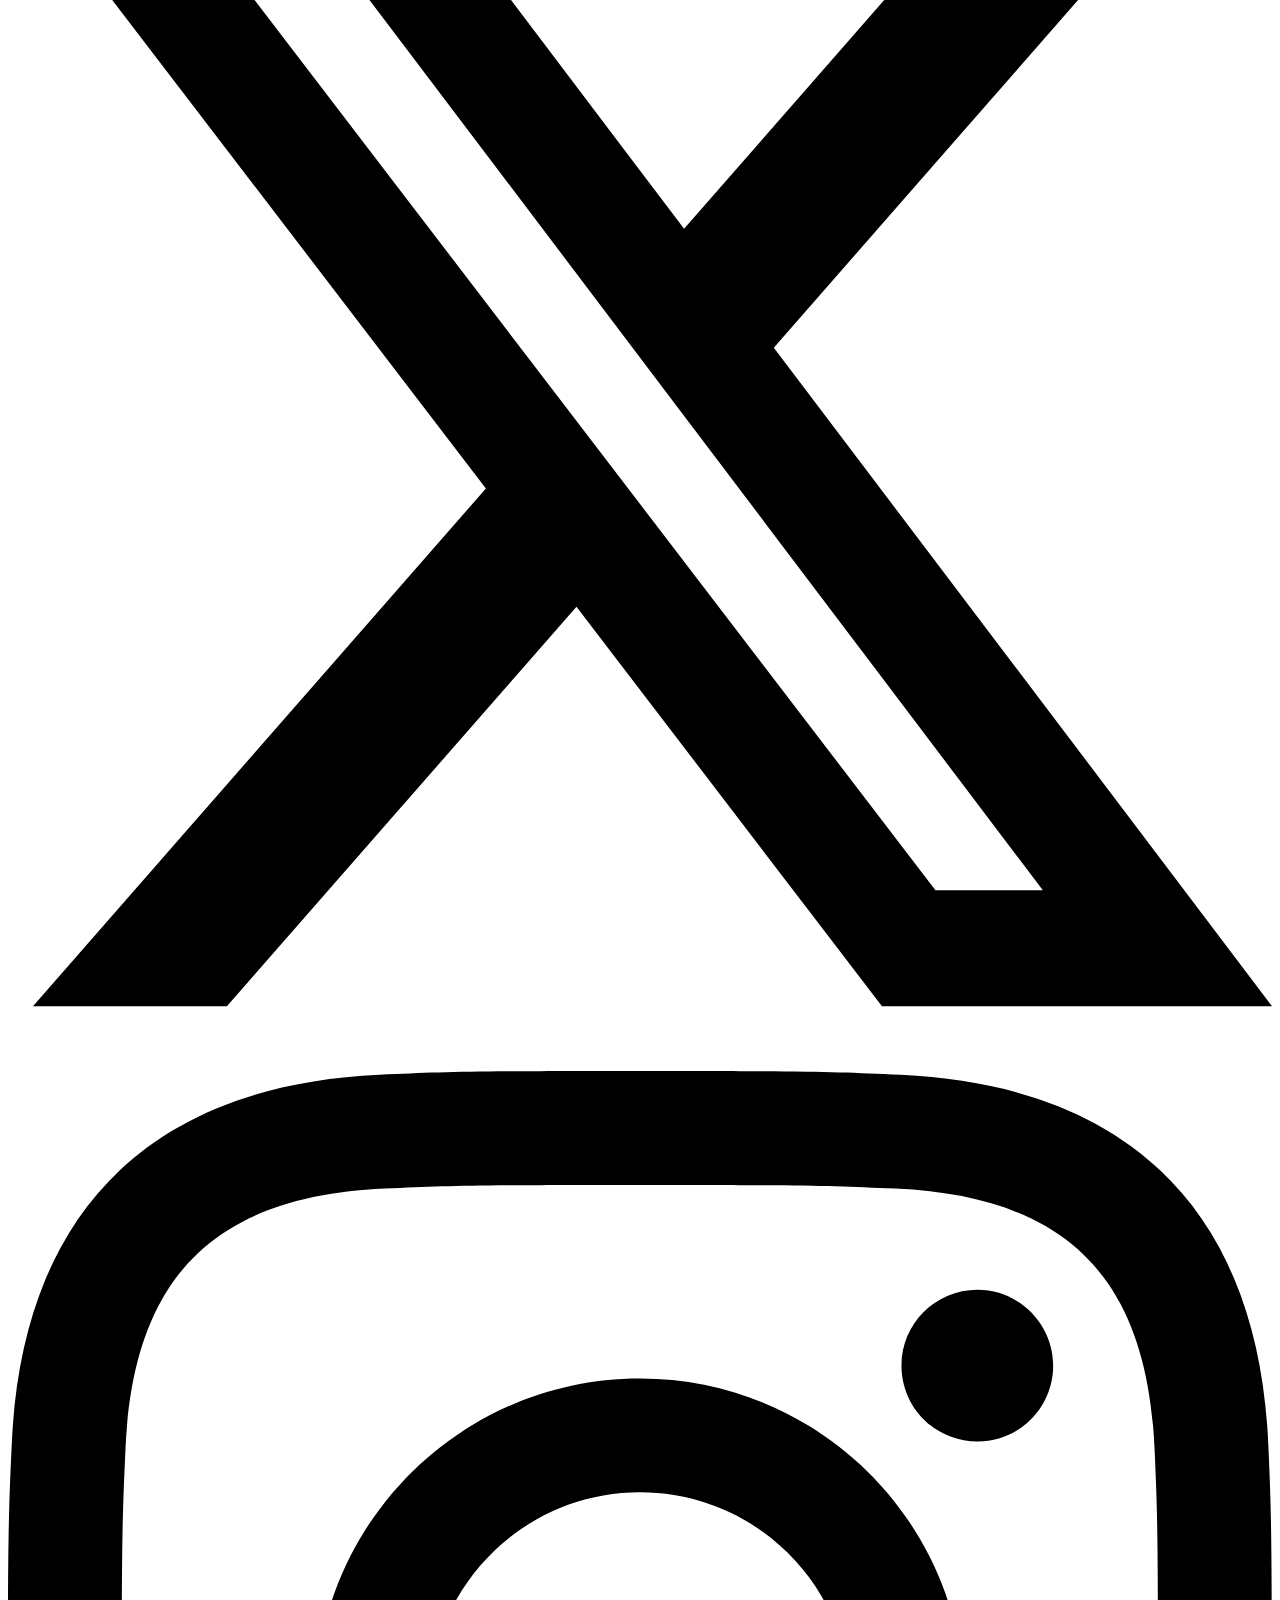
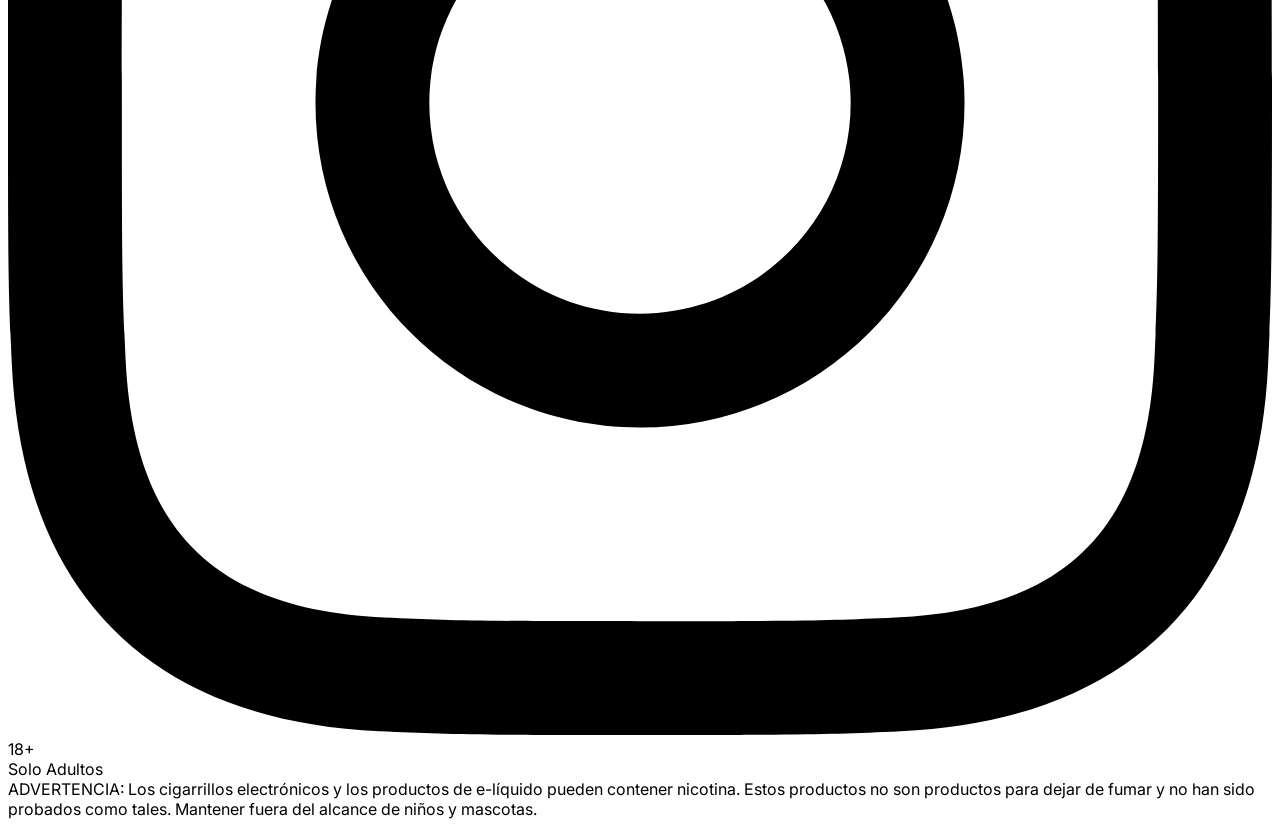
==== commit 2bcfbeb1: "Menú Hamburguesa para moviles" ====
--- a/busqueda.html
+++ b/busqueda.html
@@ -60,7 +60,36 @@
           </svg>
         </div>
       </div>
+      <!-- Hamburger Button -->
+      <button onclick="toggleMobileMenu()" class="md:hidden text-black hover:text-gray-600 focus:outline-none ml-4">
+        <svg class="w-7 h-7" fill="none" stroke="currentColor" viewBox="0 0 24 24">
+          <path stroke-linecap="round" stroke-linejoin="round" stroke-width="2" d="M4 6h16M4 12h16M4 18h16"></path>
+        </svg>
+      </button>
     </nav>
+
+    <!-- Mobile Menu -->
+    <div id="mobile-menu" class="hidden md:hidden bg-white border-t border-gray-100 absolute w-full left-0 top-full shadow-2xl z-50 transition-all duration-300">
+      <div class="flex flex-col px-6 py-6 space-y-6 text-sm font-black uppercase tracking-widest text-center">
+        <a href="index.html" class="hover:text-gray-500 py-2 border-b border-gray-50">Inicio</a>
+        <a href="tienda.html" class="hover:text-gray-500 py-2 border-b border-gray-50">Tienda</a>
+        <a href="donde-comprar.html" class="hover:text-gray-500 py-2 border-b border-gray-50">Dónde Comprar</a>
+        <a href="mayorista.html" class="hover:text-gray-500 py-2 border-b border-gray-50">Mayorista</a>
+        <a href="nosotros.html" class="hover:text-gray-500 py-2">Nosotros</a>
+        
+        <div class="pt-6 relative mt-2">
+          <input id="search-input-mobile"
+            class="bg-gray-100 border-none rounded-full px-6 py-3 text-sm focus:ring-1 focus:ring-black w-full"
+            placeholder="Buscar producto..." type="text" onkeydown="if(event.key === 'Enter') { window.location.href = 'busqueda.html?q=' + encodeURIComponent(this.value); }" />
+          <svg onclick="window.location.href = 'busqueda.html?q=' + encodeURIComponent(document.getElementById('search-input-mobile').value)"
+            class="w-5 h-5 absolute right-4 top-9 text-gray-400 cursor-pointer hover:text-black"
+            fill="none" stroke="currentColor" viewBox="0 0 24 24">
+            <path stroke-linecap="round" stroke-linejoin="round" stroke-width="2"
+              d="M21 21l-6-6m2-5a7 7 0 11-14 0 7 7 0 0114 0z"></path>
+          </svg>
+        </div>
+      </div>
+    </div>
   </header>
 
   <!-- Contenido de Resultados -->
@@ -349,7 +378,7 @@
 
         // WhatsApp button
         const wpText = encodeURIComponent(`Hola, quisiera consultar características o stock sobre el Device: ${found.family} con sabor: ${found.flavor}`);
-        const wpLink = `https://wa.me/?text=${wpText}`;
+        const wpLink = `https://wa.me/595973731548?text=${wpText}`;
         document.getElementById('result-whatsapp-btn').onclick = () => window.open(wpLink, '_blank');
       } else {
         // No encontrado
